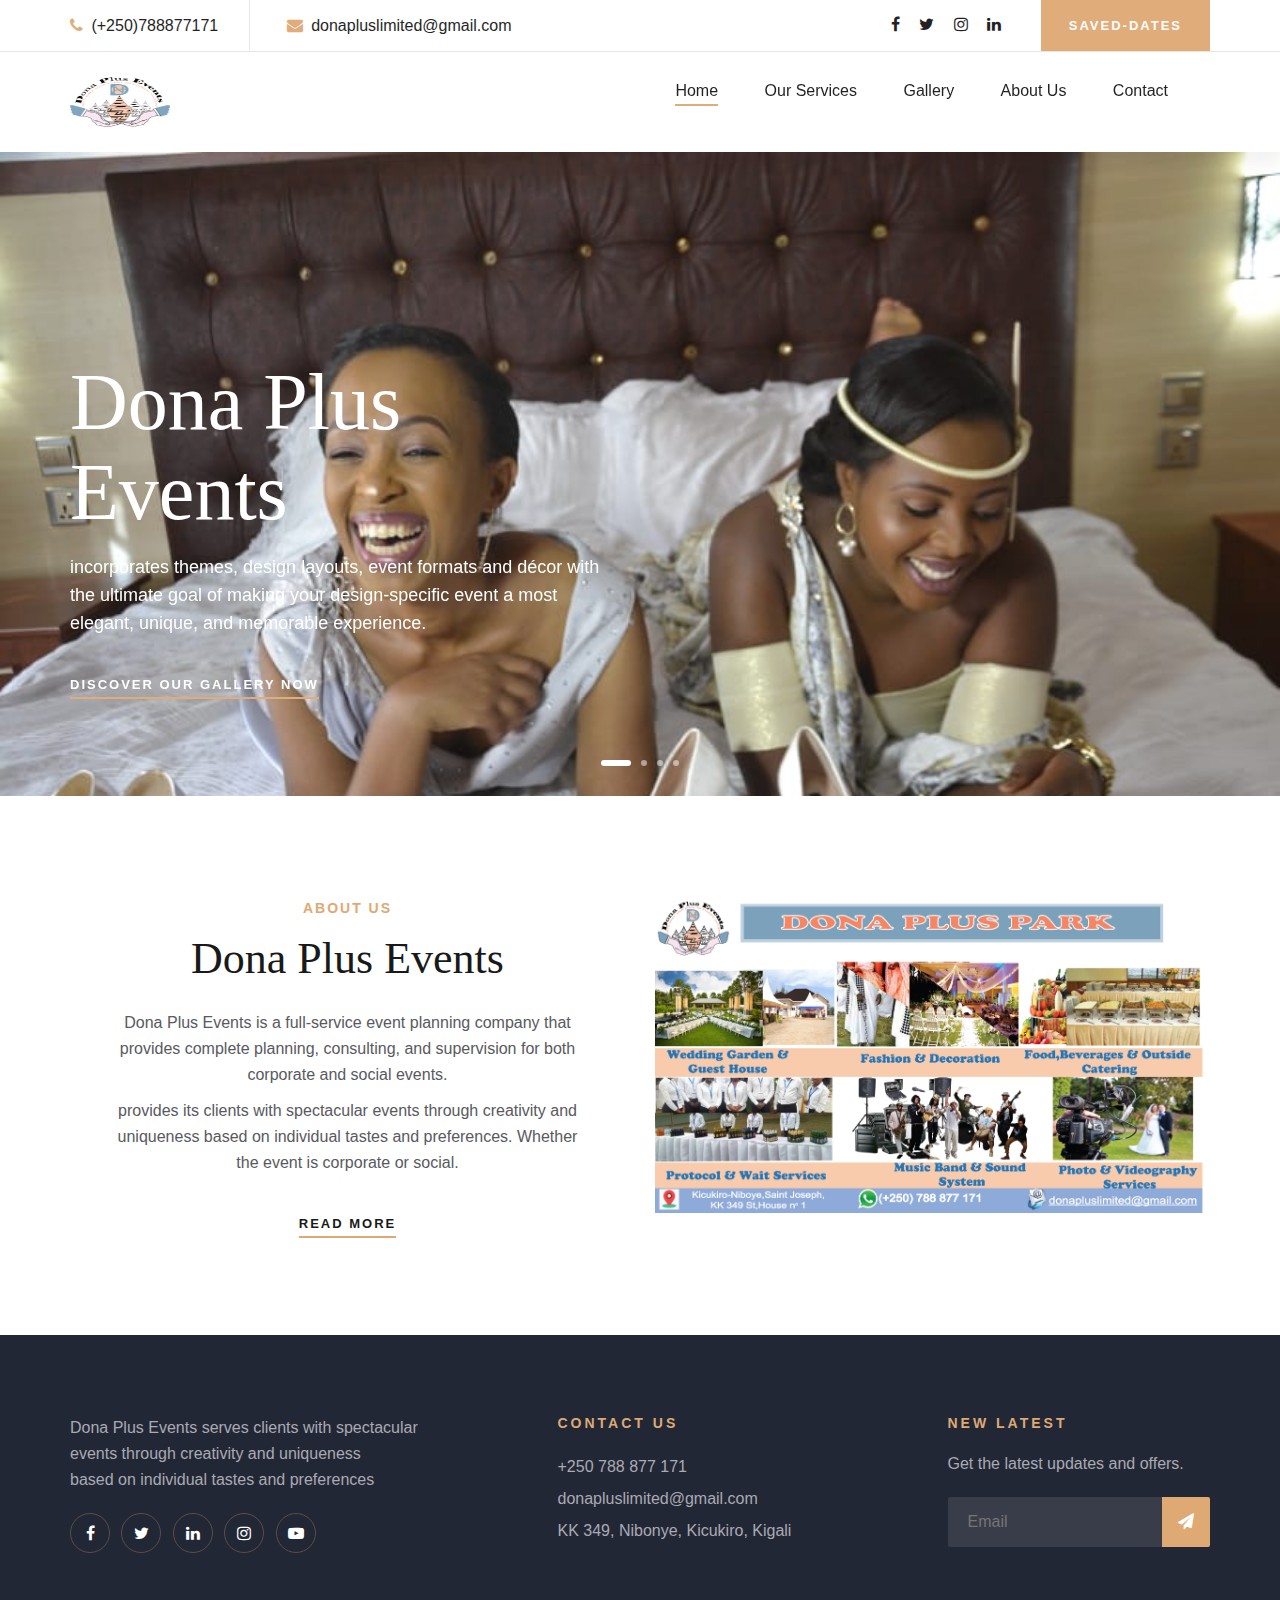
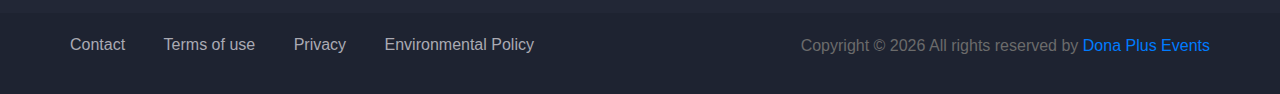
==== index.html @ e452aed8 "firstcommit" ====
<!DOCTYPE html>
<html lang="en">
<head>
    <meta charset="UTF-8">
    <meta name="viewport" content="width=device-width, initial-scale=1.0">
    <title>Dona Plus Events</title>
    <link rel="icon" type="image/ico" href="img/logo.png" />
        <!-- Css Styles -->
    <link rel="stylesheet" href="css/bootstrap.min.css" type="text/css">
    <link rel="stylesheet" href="css/font-awesome.min.css" type="text/css">
    <link rel="stylesheet" href="css/elegant-icons.css" type="text/css">
    <link rel="stylesheet" href="css/flaticon.css" type="text/css">
    <link rel="stylesheet" href="css/owl.carousel.min.css" type="text/css">
    <link rel="stylesheet" href="css/nice-select.css" type="text/css">
    <link rel="stylesheet" href="css/jquery-ui.min.css" type="text/css">
    <link rel="stylesheet" href="css/magnific-popup.css" type="text/css">
    <link rel="stylesheet" href="css/slicknav.min.css" type="text/css">
    <link rel="stylesheet" href="css/style.css" type="text/css">
</head>
<body>
    <!-- Page Preloder -->
    <div id="preloder">
        <div class="loader"></div>
    </div>

    <!-- Offcanvas Menu Section Begin -->
    <div class="offcanvas-menu-overlay"></div>
    <div class="canvas-open">
        <i class="icon_menu"></i>
    </div>
    <div class="offcanvas-menu-wrapper">
        <div class="canvas-close">
            <i class="icon_close"></i>
        </div>
        <div class="header-configure-area">
            <a href="#" class="bk-btn">Saved-Dates</a>
        </div>
        <nav class="mainmenu mobile-menu">
            <ul>
                <li class="active"><a href="./index.html">Home</a></li>
                <li>Our Services
                    <ul class="dropdown">
                        <li>
                            <a class="dropdown-item" href="fashion.html">Fashion</a>
                        </li>
                        <li>
                            <a class="dropdown-item" href="decoration.html">Decoration</a>
                        </li>
                        <li>
                            <a class="dropdown-item" href="catering.html">Catering</a>
                        </li>
                        <li>
                            <a class="dropdown-item" href="protocol.html">Protocol</a>
                        </li>
                        <li>
                            <a class="dropdown-item" href="sound.html">Sounds and Light</a>
                        </li>
                        <li>
                            <a class="dropdown-item" href="moderation.html">Moderation</a>
                        </li>
                        <li>
                            <a class="dropdown-item" href="photography.html">Photography</a>
                        </li>
                        <li>
                            <a class="dropdown-item" href="tourism.html">Hospitality</a>
                        </li>
                    </ul>
                </li>
                <li><a class="nav-link" href="gallery.html">Gallery</a></li>
                <li><a href="">About Us</a>
                    <ul class="dropdown">
                        <li>
                            <a class="dropdown-item" href="">Meet our Team</a>
                        </li>
                        <li>
                            <a class="dropdown-item" href="#about">Company profile</a>
                        </li>
                    </ul>
                </li>
                <li><a href="./contact.html">Contact</a></li>
            </ul>
        </nav>
        <div id="mobile-menu-wrap"></div>
        <div class="top-social">
            <a href="#"><i class="fa fa-facebook"></i></a>
            <a href="#"><i class="fa fa-twitter"></i>
            <a href="#"><i class="fa fa-instagram"></i></a>
            <a href="#"><i class="fa fa-linkedin"></i></a>
        </div>
        <ul class="top-widget">
            <li><i class="fa fa-phone"></i> (+250)788877171</li>
            <li><i class="fa fa-envelope"></i> donapluslimited@gmail.com</li>
        </ul>
    </div>
    <!-- Offcanvas Menu Section End -->

    <!-- Header Section Begin -->
    <header class="header-section header-normal">
        <div class="top-nav">
            <div class="container">
                <div class="row">
                    <div class="col-lg-6">
                        <ul class="tn-left">
                            <li><i class="fa fa-phone"></i> (+250)788877171</li>
                            <li><i class="fa fa-envelope"></i> donapluslimited@gmail.com</li>
                        </ul>
                    </div>
                    <div class="col-lg-6">
                        <div class="tn-right">
                            <div class="top-social">
                                <a href="#"><i class="fa fa-facebook"></i></a>
                                <a href="#"><i class="fa fa-twitter"></i></a>
                                <a href="#"><i class="fa fa-instagram"></i></a>
                                <a href="#"><i class="fa fa-linkedin"></i></a>
                            </div>
                            <a href="#" class="bk-btn">Saved-Dates</a>
                        </div>
                    </div>
                </div>
            </div>
        </div>
        <div class="menu-item">
            <div class="container">
                <div class="row">
                    <div class="col-lg-2">
                        <div class="logo">
                            <a href="">
                                <img src="img/logo.png" height="50px" width="100px" alt="">
                            </a>
                        </div>
                    </div>
                    <div class="col-lg-10">
                        <div class="nav-menu">
                            <nav class="mainmenu">
                                <ul>
                                    <li class="active"><a href="">Home</a></li>
                                    <li><a href="">Our Services</a>
                                        <ul class="dropdown">
                                            <li>
                                                <a class="dropdown-item" href="fashion.html">Fashion</a>
                                            </li>
                                            <li>
                                                <a class="dropdown-item" href="decoration.html">Decoration</a>
                                            </li>
                                            <li>
                                                <a class="dropdown-item" href="catering.html">Catering</a>
                                            </li>
                                            <li>
                                                <a class="dropdown-item" href="protocol.html">Protocol</a>
                                            </li>
                                            <li>
                                                <a class="dropdown-item" href="sound.html">Sounds and Light</a>
                                            </li>
                                            <li>
                                                <a class="dropdown-item" href="moderation.html">Moderation</a>
                                            </li>
                                            <li>
                                                <a class="dropdown-item" href="photography.html">Photography</a>
                                            </li>
                                            <li>
                                                <a class="dropdown-item" href="tourism.html">Hospitality</a>
                                            </li>
                                        </ul>
                                    </li>
                                    <li><a class="nav-link" href="gallery.html">Gallery</a></li>
                                    <li><a href="">About Us</a>
                                        <ul class="dropdown">
                                            <li>
                                                <a class="dropdown-item" href="">Meet our Team</a>
                                            </li>
                                            <li>
                                                <a class="dropdown-item" href="#about">Company profile</a>
                                            </li>
                                        </ul>
                                    </li>
                                    <li><a href="./contact.html">Contact</a></li>
                                </ul>
                            </nav>
                        </div>
                    </div>
                </div>
            </div>
        </div>
    </header>
    <!--EndHeader-->

    <!-- Section Begin -->
    <section class="hero-section">
        <div class="container">
            <div class="row">
                <div class="col-lg-6">
                    <div class="hero-text">
                        <h1>Dona Plus Events</h1>
                        <p>
                            incorporates themes, design layouts, event formats 
                            and décor with the ultimate goal of making your design-specific event a most elegant, 
                            unique, and memorable experience.
                        </p>
                        <a href="#" class="primary-btn">Discover Our Gallery Now</a>
                    </div>
                </div>
            </div>
        </div>
        <div class="hero-slider owl-carousel">
            <div class="hs-item set-bg" data-setbg="img/main/0.jpg"></div>
            <div class="hs-item set-bg" data-setbg="img/main/1.jpg"></div>
            <div class="hs-item set-bg" data-setbg="img/main/2.jpg"></div>
            <div class="hs-item set-bg" data-setbg="img/main/3.jpg"></div>
        </div>
    </section>

    <!-- About Us Section Begin -->
    <section class="aboutus-section spad" id="about">
        <div class="container">
            <div class="row">
                <div class="col-lg-6">
                    <div class="about-text">
                        <div class="section-title">
                            <span>About Us</span>
                            <h2>Dona Plus Events</h2>
                        </div>
                        <p class="f-para">Dona Plus Events is a full-service event planning company that provides complete planning, 
                            consulting, and supervision for both corporate and social events.</p>
                        <p class="s-para">provides its clients with spectacular events through creativity and uniqueness based on individual tastes and preferences. 
                            Whether the event is corporate or social.</p>
                        <a href="" class="primary-btn about-btn">Read More</a>
                    </div>
                </div>
                <div class="col-lg-6">
                    <div class="about-pic">
                        <div class="row">
                            <div class="col-sm-12">
                                <img src="img/about/6.jpg" alt="">
                            </div>
                        </div>
                    </div>
                </div>
            </div>
        </div>
    </section>
    <!-- About Us Section End -->




























<!-- Footer Section Begin -->
<footer class="footer-section">
    <div class="container">
        <div class="footer-text">
            <div class="row">
                <div class="col-lg-4">
                    <div class="ft-about">
                        <p>Dona Plus Events serves clients with spectacular events through creativity and uniqueness<br /> based on individual tastes and preferences</p>
                        <div class="fa-social">
                            <a href="#"><i class="fa fa-facebook"></i></a>
                            <a href="#"><i class="fa fa-twitter"></i></a>
                            <a href="#"><i class="fa fa-linkedin"></i></a>
                            <a href="#"><i class="fa fa-instagram"></i></a>
                            <a href="#"><i class="fa fa-youtube-play"></i></a>
                        </div>
                    </div>
                </div>
                <div class="col-lg-3 offset-lg-1">
                    <div class="ft-contact">
                        <h6>Contact Us</h6>
                        <ul>
                            <li>+250 788 877 171</li>
                            <li>donapluslimited@gmail.com</li>
                            <li>KK 349, Nibonye, Kicukiro, Kigali</li>
                        </ul>
                    </div>
                </div>
                <div class="col-lg-3 offset-lg-1">
                    <div class="ft-newslatter">
                        <h6>New latest</h6>
                        <p>Get the latest updates and offers.</p>
                        <form action="#" class="fn-form">
                            <input type="text" placeholder="Email">
                            <button type="submit"><i class="fa fa-send"></i></button>
                        </form>
                    </div>
                </div>
            </div>
        </div>
    </div>
    <div class="copyright-option">
        <div class="container">
            <div class="row">
                <div class="col-lg-7">
                    <ul>
                        <li><a href="#">Contact</a></li>
                        <li><a href="#">Terms of use</a></li>
                        <li><a href="#">Privacy</a></li>
                        <li><a href="#">Environmental Policy</a></li>
                    </ul>
                </div>
                <div class="col-lg-5">
                    <div class="co-text">
                        <p>
                            Copyright &copy;
                            <script>
                            document.write(new Date().getFullYear());
                            </script>
                            All rights reserved by <a href="" target="_blank">Dona Plus Events</a>
                        </p>
                    </div>
                </div>
            </div>
        </div>
    </div>
</footer>
<!-- Footer Section End -->



<script src="js/jquery-3.3.1.min.js"></script>
<script src="js/bootstrap.min.js"></script>
<script src="js/jquery.magnific-popup.min.js"></script>
<script src="js/jquery.nice-select.min.js"></script>
<script src="js/jquery-ui.min.js"></script>
<script src="js/jquery.slicknav.js"></script>
<script src="js/owl.carousel.min.js"></script>
<script src="js/main.js"></script>
</body>
</html>
---- css/elegant-icons.css ----
@font-face {
	font-family: 'ElegantIcons';
	src:url('../fonts/ElegantIcons.eot');
	src:url('../fonts/ElegantIcons.eot?#iefix') format('embedded-opentype'),
		url('../fonts/ElegantIcons.woff') format('woff'),
		url('../fonts/ElegantIcons.ttf') format('truetype'),
		url('../fonts/ElegantIcons.svg#ElegantIcons') format('svg');
	font-weight: normal;
	font-style: normal;
}

/* Use the following CSS code if you want to use data attributes for inserting your icons */
[data-icon]:before {
	font-family: 'ElegantIcons';
	content: attr(data-icon);
	speak: none;
	font-weight: normal;
	font-variant: normal;
	text-transform: none;
	line-height: 1;
	-webkit-font-smoothing: antialiased;
	-moz-osx-font-smoothing: grayscale;
}

/* Use the following CSS code if you want to have a class per icon */
/*
Instead of a list of all class selectors,
you can use the generic selector below, but it's slower:
[class*="your-class-prefix"] {
*/
.arrow_up, .arrow_down, .arrow_left, .arrow_right, .arrow_left-up, .arrow_right-up, .arrow_right-down, .arrow_left-down, .arrow-up-down, .arrow_up-down_alt, .arrow_left-right_alt, .arrow_left-right, .arrow_expand_alt2, .arrow_expand_alt, .arrow_condense, .arrow_expand, .arrow_move, .arrow_carrot-up, .arrow_carrot-down, .arrow_carrot-left, .arrow_carrot-right, .arrow_carrot-2up, .arrow_carrot-2down, .arrow_carrot-2left, .arrow_carrot-2right, .arrow_carrot-up_alt2, .arrow_carrot-down_alt2, .arrow_carrot-left_alt2, .arrow_carrot-right_alt2, .arrow_carrot-2up_alt2, .arrow_carrot-2down_alt2, .arrow_carrot-2left_alt2, .arrow_carrot-2right_alt2, .arrow_triangle-up, .arrow_triangle-down, .arrow_triangle-left, .arrow_triangle-right, .arrow_triangle-up_alt2, .arrow_triangle-down_alt2, .arrow_triangle-left_alt2, .arrow_triangle-right_alt2, .arrow_back, .icon_minus-06, .icon_plus, .icon_close, .icon_check, .icon_minus_alt2, .icon_plus_alt2, .icon_close_alt2, .icon_check_alt2, .icon_zoom-out_alt, .icon_zoom-in_alt, .icon_search, .icon_box-empty, .icon_box-selected, .icon_minus-box, .icon_plus-box, .icon_box-checked, .icon_circle-empty, .icon_circle-slelected, .icon_stop_alt2, .icon_stop, .icon_pause_alt2, .icon_pause, .icon_menu, .icon_menu-square_alt2, .icon_menu-circle_alt2, .icon_ul, .icon_ol, .icon_adjust-horiz, .icon_adjust-vert, .icon_document_alt, .icon_documents_alt, .icon_pencil, .icon_pencil-edit_alt, .icon_pencil-edit, .icon_folder-alt, .icon_folder-open_alt, .icon_folder-add_alt, .icon_info_alt, .icon_error-oct_alt, .icon_error-circle_alt, .icon_error-triangle_alt, .icon_question_alt2, .icon_question, .icon_comment_alt, .icon_chat_alt, .icon_vol-mute_alt, .icon_volume-low_alt, .icon_volume-high_alt, .icon_quotations, .icon_quotations_alt2, .icon_clock_alt, .icon_lock_alt, .icon_lock-open_alt, .icon_key_alt, .icon_cloud_alt, .icon_cloud-upload_alt, .icon_cloud-download_alt, .icon_image, .icon_images, .icon_lightbulb_alt, .icon_gift_alt, .icon_house_alt, .icon_genius, .icon_mobile, .icon_tablet, .icon_laptop, .icon_desktop, .icon_camera_alt, .icon_mail_alt, .icon_cone_alt, .icon_ribbon_alt, .icon_bag_alt, .icon_creditcard, .icon_cart_alt, .icon_paperclip, .icon_tag_alt, .icon_tags_alt, .icon_trash_alt, .icon_cursor_alt, .icon_mic_alt, .icon_compass_alt, .icon_pin_alt, .icon_pushpin_alt, .icon_map_alt, .icon_drawer_alt, .icon_toolbox_alt, .icon_book_alt, .icon_calendar, .icon_film, .icon_table, .icon_contacts_alt, .icon_headphones, .icon_lifesaver, .icon_piechart, .icon_refresh, .icon_link_alt, .icon_link, .icon_loading, .icon_blocked, .icon_archive_alt, .icon_heart_alt, .icon_star_alt, .icon_star-half_alt, .icon_star, .icon_star-half, .icon_tools, .icon_tool, .icon_cog, .icon_cogs, .arrow_up_alt, .arrow_down_alt, .arrow_left_alt, .arrow_right_alt, .arrow_left-up_alt, .arrow_right-up_alt, .arrow_right-down_alt, .arrow_left-down_alt, .arrow_condense_alt, .arrow_expand_alt3, .arrow_carrot_up_alt, .arrow_carrot-down_alt, .arrow_carrot-left_alt, .arrow_carrot-right_alt, .arrow_carrot-2up_alt, .arrow_carrot-2dwnn_alt, .arrow_carrot-2left_alt, .arrow_carrot-2right_alt, .arrow_triangle-up_alt, .arrow_triangle-down_alt, .arrow_triangle-left_alt, .arrow_triangle-right_alt, .icon_minus_alt, .icon_plus_alt, .icon_close_alt, .icon_check_alt, .icon_zoom-out, .icon_zoom-in, .icon_stop_alt, .icon_menu-square_alt, .icon_menu-circle_alt, .icon_document, .icon_documents, .icon_pencil_alt, .icon_folder, .icon_folder-open, .icon_folder-add, .icon_folder_upload, .icon_folder_download, .icon_info, .icon_error-circle, .icon_error-oct, .icon_error-triangle, .icon_question_alt, .icon_comment, .icon_chat, .icon_vol-mute, .icon_volume-low, .icon_volume-high, .icon_quotations_alt, .icon_clock, .icon_lock, .icon_lock-open, .icon_key, .icon_cloud, .icon_cloud-upload, .icon_cloud-download, .icon_lightbulb, .icon_gift, .icon_house, .icon_camera, .icon_mail, .icon_cone, .icon_ribbon, .icon_bag, .icon_cart, .icon_tag, .icon_tags, .icon_trash, .icon_cursor, .icon_mic, .icon_compass, .icon_pin, .icon_pushpin, .icon_map, .icon_drawer, .icon_toolbox, .icon_book, .icon_contacts, .icon_archive, .icon_heart, .icon_profile, .icon_group, .icon_grid-2x2, .icon_grid-3x3, .icon_music, .icon_pause_alt, .icon_phone, .icon_upload, .icon_download, .social_facebook, .social_twitter, .social_pinterest, .social_googleplus, .social_tumblr, .social_tumbleupon, .social_wordpress, .social_instagram, .social_dribbble, .social_vimeo, .social_linkedin, .social_rss, .social_deviantart, .social_share, .social_myspace, .social_skype, .social_youtube, .social_picassa, .social_googledrive, .social_flickr, .social_blogger, .social_spotify, .social_delicious, .social_facebook_circle, .social_twitter_circle, .social_pinterest_circle, .social_googleplus_circle, .social_tumblr_circle, .social_stumbleupon_circle, .social_wordpress_circle, .social_instagram_circle, .social_dribbble_circle, .social_vimeo_circle, .social_linkedin_circle, .social_rss_circle, .social_deviantart_circle, .social_share_circle, .social_myspace_circle, .social_skype_circle, .social_youtube_circle, .social_picassa_circle, .social_googledrive_alt2, .social_flickr_circle, .social_blogger_circle, .social_spotify_circle, .social_delicious_circle, .social_facebook_square, .social_twitter_square, .social_pinterest_square, .social_googleplus_square, .social_tumblr_square, .social_stumbleupon_square, .social_wordpress_square, .social_instagram_square, .social_dribbble_square, .social_vimeo_square, .social_linkedin_square, .social_rss_square, .social_deviantart_square, .social_share_square, .social_myspace_square, .social_skype_square, .social_youtube_square, .social_picassa_square, .social_googledrive_square, .social_flickr_square, .social_blogger_square, .social_spotify_square, .social_delicious_square, .icon_printer, .icon_calulator, .icon_building, .icon_floppy, .icon_drive, .icon_search-2, .icon_id, .icon_id-2, .icon_puzzle, .icon_like, .icon_dislike, .icon_mug, .icon_currency, .icon_wallet, .icon_pens, .icon_easel, .icon_flowchart, .icon_datareport, .icon_briefcase, .icon_shield, .icon_percent, .icon_globe, .icon_globe-2, .icon_target, .icon_hourglass, .icon_balance, .icon_rook, .icon_printer-alt, .icon_calculator_alt, .icon_building_alt, .icon_floppy_alt, .icon_drive_alt, .icon_search_alt, .icon_id_alt, .icon_id-2_alt, .icon_puzzle_alt, .icon_like_alt, .icon_dislike_alt, .icon_mug_alt, .icon_currency_alt, .icon_wallet_alt, .icon_pens_alt, .icon_easel_alt, .icon_flowchart_alt, .icon_datareport_alt, .icon_briefcase_alt, .icon_shield_alt, .icon_percent_alt, .icon_globe_alt, .icon_clipboard {
	font-family: 'ElegantIcons';
	speak: none;
	font-style: normal;
	font-weight: normal;
	font-variant: normal;
	text-transform: none;
	line-height: 1;
	-webkit-font-smoothing: antialiased;
}
.arrow_up:before {
	content: "\21";
}
.arrow_down:before {
	content: "\22";
}
.arrow_left:before {
	content: "\23";
}
.arrow_right:before {
	content: "\24";
}
.arrow_left-up:before {
	content: "\25";
}
.arrow_right-up:before {
	content: "\26";
}
.arrow_right-down:before {
	content: "\27";
}
.arrow_left-down:before {
	content: "\28";
}
.arrow-up-down:before {
	content: "\29";
}
.arrow_up-down_alt:before {
	content: "\2a";
}
.arrow_left-right_alt:before {
	content: "\2b";
}
.arrow_left-right:before {
	content: "\2c";
}
.arrow_expand_alt2:before {
	content: "\2d";
}
.arrow_expand_alt:before {
	content: "\2e";
}
.arrow_condense:before {
	content: "\2f";
}
.arrow_expand:before {
	content: "\30";
}
.arrow_move:before {
	content: "\31";
}
.arrow_carrot-up:before {
	content: "\32";
}
.arrow_carrot-down:before {
	content: "\33";
}
.arrow_carrot-left:before {
	content: "\34";
}
.arrow_carrot-right:before {
	content: "\35";
}
.arrow_carrot-2up:before {
	content: "\36";
}
.arrow_carrot-2down:before {
	content: "\37";
}
.arrow_carrot-2left:before {
	content: "\38";
}
.arrow_carrot-2right:before {
	content: "\39";
}
.arrow_carrot-up_alt2:before {
	content: "\3a";
}
.arrow_carrot-down_alt2:before {
	content: "\3b";
}
.arrow_carrot-left_alt2:before {
	content: "\3c";
}
.arrow_carrot-right_alt2:before {
	content: "\3d";
}
.arrow_carrot-2up_alt2:before {
	content: "\3e";
}
.arrow_carrot-2down_alt2:before {
	content: "\3f";
}
.arrow_carrot-2left_alt2:before {
	content: "\40";
}
.arrow_carrot-2right_alt2:before {
	content: "\41";
}
.arrow_triangle-up:before {
	content: "\42";
}
.arrow_triangle-down:before {
	content: "\43";
}
.arrow_triangle-left:before {
	content: "\44";
}
.arrow_triangle-right:before {
	content: "\45";
}
.arrow_triangle-up_alt2:before {
	content: "\46";
}
.arrow_triangle-down_alt2:before {
	content: "\47";
}
.arrow_triangle-left_alt2:before {
	content: "\48";
}
.arrow_triangle-right_alt2:before {
	content: "\49";
}
.arrow_back:before {
	content: "\4a";
}
.icon_minus-06:before {
	content: "\4b";
}
.icon_plus:before {
	content: "\4c";
}
.icon_close:before {
	content: "\4d";
}
.icon_check:before {
	content: "\4e";
}
.icon_minus_alt2:before {
	content: "\4f";
}
.icon_plus_alt2:before {
	content: "\50";
}
.icon_close_alt2:before {
	content: "\51";
}
.icon_check_alt2:before {
	content: "\52";
}
.icon_zoom-out_alt:before {
	content: "\53";
}
.icon_zoom-in_alt:before {
	content: "\54";
}
.icon_search:before {
	content: "\55";
}
.icon_box-empty:before {
	content: "\56";
}
.icon_box-selected:before {
	content: "\57";
}
.icon_minus-box:before {
	content: "\58";
}
.icon_plus-box:before {
	content: "\59";
}
.icon_box-checked:before {
	content: "\5a";
}
.icon_circle-empty:before {
	content: "\5b";
}
.icon_circle-slelected:before {
	content: "\5c";
}
.icon_stop_alt2:before {
	content: "\5d";
}
.icon_stop:before {
	content: "\5e";
}
.icon_pause_alt2:before {
	content: "\5f";
}
.icon_pause:before {
	content: "\60";
}
.icon_menu:before {
	content: "\61";
}
.icon_menu-square_alt2:before {
	content: "\62";
}
.icon_menu-circle_alt2:before {
	content: "\63";
}
.icon_ul:before {
	content: "\64";
}
.icon_ol:before {
	content: "\65";
}
.icon_adjust-horiz:before {
	content: "\66";
}
.icon_adjust-vert:before {
	content: "\67";
}
.icon_document_alt:before {
	content: "\68";
}
.icon_documents_alt:before {
	content: "\69";
}
.icon_pencil:before {
	content: "\6a";
}
.icon_pencil-edit_alt:before {
	content: "\6b";
}
.icon_pencil-edit:before {
	content: "\6c";
}
.icon_folder-alt:before {
	content: "\6d";
}
.icon_folder-open_alt:before {
	content: "\6e";
}
.icon_folder-add_alt:before {
	content: "\6f";
}
.icon_info_alt:before {
	content: "\70";
}
.icon_error-oct_alt:before {
	content: "\71";
}
.icon_error-circle_alt:before {
	content: "\72";
}
.icon_error-triangle_alt:before {
	content: "\73";
}
.icon_question_alt2:before {
	content: "\74";
}
.icon_question:before {
	content: "\75";
}
.icon_comment_alt:before {
	content: "\76";
}
.icon_chat_alt:before {
	content: "\77";
}
.icon_vol-mute_alt:before {
	content: "\78";
}
.icon_volume-low_alt:before {
	content: "\79";
}
.icon_volume-high_alt:before {
	content: "\7a";
}
.icon_quotations:before {
	content: "\7b";
}
.icon_quotations_alt2:before {
	content: "\7c";
}
.icon_clock_alt:before {
	content: "\7d";
}
.icon_lock_alt:before {
	content: "\7e";
}
.icon_lock-open_alt:before {
	content: "\e000";
}
.icon_key_alt:before {
	content: "\e001";
}
.icon_cloud_alt:before {
	content: "\e002";
}
.icon_cloud-upload_alt:before {
	content: "\e003";
}
.icon_cloud-download_alt:before {
	content: "\e004";
}
.icon_image:before {
	content: "\e005";
}
.icon_images:before {
	content: "\e006";
}
.icon_lightbulb_alt:before {
	content: "\e007";
}
.icon_gift_alt:before {
	content: "\e008";
}
.icon_house_alt:before {
	content: "\e009";
}
.icon_genius:before {
	content: "\e00a";
}
.icon_mobile:before {
	content: "\e00b";
}
.icon_tablet:before {
	content: "\e00c";
}
.icon_laptop:before {
	content: "\e00d";
}
.icon_desktop:before {
	content: "\e00e";
}
.icon_camera_alt:before {
	content: "\e00f";
}
.icon_mail_alt:before {
	content: "\e010";
}
.icon_cone_alt:before {
	content: "\e011";
}
.icon_ribbon_alt:before {
	content: "\e012";
}
.icon_bag_alt:before {
	content: "\e013";
}
.icon_creditcard:before {
	content: "\e014";
}
.icon_cart_alt:before {
	content: "\e015";
}
.icon_paperclip:before {
	content: "\e016";
}
.icon_tag_alt:before {
	content: "\e017";
}
.icon_tags_alt:before {
	content: "\e018";
}
.icon_trash_alt:before {
	content: "\e019";
}
.icon_cursor_alt:before {
	content: "\e01a";
}
.icon_mic_alt:before {
	content: "\e01b";
}
.icon_compass_alt:before {
	content: "\e01c";
}
.icon_pin_alt:before {
	content: "\e01d";
}
.icon_pushpin_alt:before {
	content: "\e01e";
}
.icon_map_alt:before {
	content: "\e01f";
}
.icon_drawer_alt:before {
	content: "\e020";
}
.icon_toolbox_alt:before {
	content: "\e021";
}
.icon_book_alt:before {
	content: "\e022";
}
.icon_calendar:before {
	content: "\e023";
}
.icon_film:before {
	content: "\e024";
}
.icon_table:before {
	content: "\e025";
}
.icon_contacts_alt:before {
	content: "\e026";
}
.icon_headphones:before {
	content: "\e027";
}
.icon_lifesaver:before {
	content: "\e028";
}
.icon_piechart:before {
	content: "\e029";
}
.icon_refresh:before {
	content: "\e02a";
}
.icon_link_alt:before {
	content: "\e02b";
}
.icon_link:before {
	content: "\e02c";
}
.icon_loading:before {
	content: "\e02d";
}
.icon_blocked:before {
	content: "\e02e";
}
.icon_archive_alt:before {
	content: "\e02f";
}
.icon_heart_alt:before {
	content: "\e030";
}
.icon_star_alt:before {
	content: "\e031";
}
.icon_star-half_alt:before {
	content: "\e032";
}
.icon_star:before {
	content: "\e033";
}
.icon_star-half:before {
	content: "\e034";
}
.icon_tools:before {
	content: "\e035";
}
.icon_tool:before {
	content: "\e036";
}
.icon_cog:before {
	content: "\e037";
}
.icon_cogs:before {
	content: "\e038";
}
.arrow_up_alt:before {
	content: "\e039";
}
.arrow_down_alt:before {
	content: "\e03a";
}
.arrow_left_alt:before {
	content: "\e03b";
}
.arrow_right_alt:before {
	content: "\e03c";
}
.arrow_left-up_alt:before {
	content: "\e03d";
}
.arrow_right-up_alt:before {
	content: "\e03e";
}
.arrow_right-down_alt:before {
	content: "\e03f";
}
.arrow_left-down_alt:before {
	content: "\e040";
}
.arrow_condense_alt:before {
	content: "\e041";
}
.arrow_expand_alt3:before {
	content: "\e042";
}
.arrow_carrot_up_alt:before {
	content: "\e043";
}
.arrow_carrot-down_alt:before {
	content: "\e044";
}
.arrow_carrot-left_alt:before {
	content: "\e045";
}
.arrow_carrot-right_alt:before {
	content: "\e046";
}
.arrow_carrot-2up_alt:before {
	content: "\e047";
}
.arrow_carrot-2dwnn_alt:before {
	content: "\e048";
}
.arrow_carrot-2left_alt:before {
	content: "\e049";
}
.arrow_carrot-2right_alt:before {
	content: "\e04a";
}
.arrow_triangle-up_alt:before {
	content: "\e04b";
}
.arrow_triangle-down_alt:before {
	content: "\e04c";
}
.arrow_triangle-left_alt:before {
	content: "\e04d";
}
.arrow_triangle-right_alt:before {
	content: "\e04e";
}
.icon_minus_alt:before {
	content: "\e04f";
}
.icon_plus_alt:before {
	content: "\e050";
}
.icon_close_alt:before {
	content: "\e051";
}
.icon_check_alt:before {
	content: "\e052";
}
.icon_zoom-out:before {
	content: "\e053";
}
.icon_zoom-in:before {
	content: "\e054";
}
.icon_stop_alt:before {
	content: "\e055";
}
.icon_menu-square_alt:before {
	content: "\e056";
}
.icon_menu-circle_alt:before {
	content: "\e057";
}
.icon_document:before {
	content: "\e058";
}
.icon_documents:before {
	content: "\e059";
}
.icon_pencil_alt:before {
	content: "\e05a";
}
.icon_folder:before {
	content: "\e05b";
}
.icon_folder-open:before {
	content: "\e05c";
}
.icon_folder-add:before {
	content: "\e05d";
}
.icon_folder_upload:before {
	content: "\e05e";
}
.icon_folder_download:before {
	content: "\e05f";
}
.icon_info:before {
	content: "\e060";
}
.icon_error-circle:before {
	content: "\e061";
}
.icon_error-oct:before {
	content: "\e062";
}
.icon_error-triangle:before {
	content: "\e063";
}
.icon_question_alt:before {
	content: "\e064";
}
.icon_comment:before {
	content: "\e065";
}
.icon_chat:before {
	content: "\e066";
}
.icon_vol-mute:before {
	content: "\e067";
}
.icon_volume-low:before {
	content: "\e068";
}
.icon_volume-high:before {
	content: "\e069";
}
.icon_quotations_alt:before {
	content: "\e06a";
}
.icon_clock:before {
	content: "\e06b";
}
.icon_lock:before {
	content: "\e06c";
}
.icon_lock-open:before {
	content: "\e06d";
}
.icon_key:before {
	content: "\e06e";
}
.icon_cloud:before {
	content: "\e06f";
}
.icon_cloud-upload:before {
	content: "\e070";
}
.icon_cloud-download:before {
	content: "\e071";
}
.icon_lightbulb:before {
	content: "\e072";
}
.icon_gift:before {
	content: "\e073";
}
.icon_house:before {
	content: "\e074";
}
.icon_camera:before {
	content: "\e075";
}
.icon_mail:before {
	content: "\e076";
}
.icon_cone:before {
	content: "\e077";
}
.icon_ribbon:before {
	content: "\e078";
}
.icon_bag:before {
	content: "\e079";
}
.icon_cart:before {
	content: "\e07a";
}
.icon_tag:before {
	content: "\e07b";
}
.icon_tags:before {
	content: "\e07c";
}
.icon_trash:before {
	content: "\e07d";
}
.icon_cursor:before {
	content: "\e07e";
}
.icon_mic:before {
	content: "\e07f";
}
.icon_compass:before {
	content: "\e080";
}
.icon_pin:before {
	content: "\e081";
}
.icon_pushpin:before {
	content: "\e082";
}
.icon_map:before {
	content: "\e083";
}
.icon_drawer:before {
	content: "\e084";
}
.icon_toolbox:before {
	content: "\e085";
}
.icon_book:before {
	content: "\e086";
}
.icon_contacts:before {
	content: "\e087";
}
.icon_archive:before {
	content: "\e088";
}
.icon_heart:before {
	content: "\e089";
}
.icon_profile:before {
	content: "\e08a";
}
.icon_group:before {
	content: "\e08b";
}
.icon_grid-2x2:before {
	content: "\e08c";
}
.icon_grid-3x3:before {
	content: "\e08d";
}
.icon_music:before {
	content: "\e08e";
}
.icon_pause_alt:before {
	content: "\e08f";
}
.icon_phone:before {
	content: "\e090";
}
.icon_upload:before {
	content: "\e091";
}
.icon_download:before {
	content: "\e092";
}
.social_facebook:before {
	content: "\e093";
}
.social_twitter:before {
	content: "\e094";
}
.social_pinterest:before {
	content: "\e095";
}
.social_googleplus:before {
	content: "\e096";
}
.social_tumblr:before {
	content: "\e097";
}
.social_tumbleupon:before {
	content: "\e098";
}
.social_wordpress:before {
	content: "\e099";
}
.social_instagram:before {
	content: "\e09a";
}
.social_dribbble:before {
	content: "\e09b";
}
.social_vimeo:before {
	content: "\e09c";
}
.social_linkedin:before {
	content: "\e09d";
}
.social_rss:before {
	content: "\e09e";
}
.social_deviantart:before {
	content: "\e09f";
}
.social_share:before {
	content: "\e0a0";
}
.social_myspace:before {
	content: "\e0a1";
}
.social_skype:before {
	content: "\e0a2";
}
.social_youtube:before {
	content: "\e0a3";
}
.social_picassa:before {
	content: "\e0a4";
}
.social_googledrive:before {
	content: "\e0a5";
}
.social_flickr:before {
	content: "\e0a6";
}
.social_blogger:before {
	content: "\e0a7";
}
.social_spotify:before {
	content: "\e0a8";
}
.social_delicious:before {
	content: "\e0a9";
}
.social_facebook_circle:before {
	content: "\e0aa";
}
.social_twitter_circle:before {
	content: "\e0ab";
}
.social_pinterest_circle:before {
	content: "\e0ac";
}
.social_googleplus_circle:before {
	content: "\e0ad";
}
.social_tumblr_circle:before {
	content: "\e0ae";
}
.social_stumbleupon_circle:before {
	content: "\e0af";
}
.social_wordpress_circle:before {
	content: "\e0b0";
}
.social_instagram_circle:before {
	content: "\e0b1";
}
.social_dribbble_circle:before {
	content: "\e0b2";
}
.social_vimeo_circle:before {
	content: "\e0b3";
}
.social_linkedin_circle:before {
	content: "\e0b4";
}
.social_rss_circle:before {
	content: "\e0b5";
}
.social_deviantart_circle:before {
	content: "\e0b6";
}
.social_share_circle:before {
	content: "\e0b7";
}
.social_myspace_circle:before {
	content: "\e0b8";
}
.social_skype_circle:before {
	content: "\e0b9";
}
.social_youtube_circle:before {
	content: "\e0ba";
}
.social_picassa_circle:before {
	content: "\e0bb";
}
.social_googledrive_alt2:before {
	content: "\e0bc";
}
.social_flickr_circle:before {
	content: "\e0bd";
}
.social_blogger_circle:before {
	content: "\e0be";
}
.social_spotify_circle:before {
	content: "\e0bf";
}
.social_delicious_circle:before {
	content: "\e0c0";
}
.social_facebook_square:before {
	content: "\e0c1";
}
.social_twitter_square:before {
	content: "\e0c2";
}
.social_pinterest_square:before {
	content: "\e0c3";
}
.social_googleplus_square:before {
	content: "\e0c4";
}
.social_tumblr_square:before {
	content: "\e0c5";
}
.social_stumbleupon_square:before {
	content: "\e0c6";
}
.social_wordpress_square:before {
	content: "\e0c7";
}
.social_instagram_square:before {
	content: "\e0c8";
}
.social_dribbble_square:before {
	content: "\e0c9";
}
.social_vimeo_square:before {
	content: "\e0ca";
}
.social_linkedin_square:before {
	content: "\e0cb";
}
.social_rss_square:before {
	content: "\e0cc";
}
.social_deviantart_square:before {
	content: "\e0cd";
}
.social_share_square:before {
	content: "\e0ce";
}
.social_myspace_square:before {
	content: "\e0cf";
}
.social_skype_square:before {
	content: "\e0d0";
}
.social_youtube_square:before {
	content: "\e0d1";
}
.social_picassa_square:before {
	content: "\e0d2";
}
.social_googledrive_square:before {
	content: "\e0d3";
}
.social_flickr_square:before {
	content: "\e0d4";
}
.social_blogger_square:before {
	content: "\e0d5";
}
.social_spotify_square:before {
	content: "\e0d6";
}
.social_delicious_square:before {
	content: "\e0d7";
}
.icon_printer:before {
	content: "\e103";
}
.icon_calulator:before {
	content: "\e0ee";
}
.icon_building:before {
	content: "\e0ef";
}
.icon_floppy:before {
	content: "\e0e8";
}
.icon_drive:before {
	content: "\e0ea";
}
.icon_search-2:before {
	content: "\e101";
}
.icon_id:before {
	content: "\e107";
}
.icon_id-2:before {
	content: "\e108";
}
.icon_puzzle:before {
	content: "\e102";
}
.icon_like:before {
	content: "\e106";
}
.icon_dislike:before {
	content: "\e0eb";
}
.icon_mug:before {
	content: "\e105";
}
.icon_currency:before {
	content: "\e0ed";
}
.icon_wallet:before {
	content: "\e100";
}
.icon_pens:before {
	content: "\e104";
}
.icon_easel:before {
	content: "\e0e9";
}
.icon_flowchart:before {
	content: "\e109";
}
.icon_datareport:before {
	content: "\e0ec";
}
.icon_briefcase:before {
	content: "\e0fe";
}
.icon_shield:before {
	content: "\e0f6";
}
.icon_percent:before {
	content: "\e0fb";
}
.icon_globe:before {
	content: "\e0e2";
}
.icon_globe-2:before {
	content: "\e0e3";
}
.icon_target:before {
	content: "\e0f5";
}
.icon_hourglass:before {
	content: "\e0e1";
}
.icon_balance:before {
	content: "\e0ff";
}
.icon_rook:before {
	content: "\e0f8";
}
.icon_printer-alt:before {
	content: "\e0fa";
}
.icon_calculator_alt:before {
	content: "\e0e7";
}
.icon_building_alt:before {
	content: "\e0fd";
}
.icon_floppy_alt:before {
	content: "\e0e4";
}
.icon_drive_alt:before {
	content: "\e0e5";
}
.icon_search_alt:before {
	content: "\e0f7";
}
.icon_id_alt:before {
	content: "\e0e0";
}
.icon_id-2_alt:before {
	content: "\e0fc";
}
.icon_puzzle_alt:before {
	content: "\e0f9";
}
.icon_like_alt:before {
	content: "\e0dd";
}
.icon_dislike_alt:before {
	content: "\e0f1";
}
.icon_mug_alt:before {
	content: "\e0dc";
}
.icon_currency_alt:before {
	content: "\e0f3";
}
.icon_wallet_alt:before {
	content: "\e0d8";
}
.icon_pens_alt:before {
	content: "\e0db";
}
.icon_easel_alt:before {
	content: "\e0f0";
}
.icon_flowchart_alt:before {
	content: "\e0df";
}
.icon_datareport_alt:before {
	content: "\e0f2";
}
.icon_briefcase_alt:before {
	content: "\e0f4";
}
.icon_shield_alt:before {
	content: "\e0d9";
}
.icon_percent_alt:before {
	content: "\e0da";
}
.icon_globe_alt:before {
	content: "\e0de";
}
.icon_clipboard:before {
	content: "\e0e6";
}


	.glyph {
		float: left;
		text-align: center;
		padding: .75em;
		margin: .4em 1.5em .75em 0;
		width: 6em;
text-shadow: none;
	}
        .glyph_big {
        font-size: 128px;
        color: #59c5dc;
        float: left;
        margin-right: 20px;
        }

        .glyph div { padding-bottom: 10px;}

	.glyph input {
		font-family: consolas, monospace;
		font-size: 12px;
		width: 100%;
		text-align: center;
		border: 0;
		box-shadow: 0 0 0 1px #ccc;
		padding: .2em;
                -moz-border-radius: 5px;
                -webkit-border-radius: 5px;
	}
	.centered {
		margin-left: auto;
		margin-right: auto;
	}
	.glyph .fs1 {
		font-size: 2em;
	}
---- css/flaticon.css ----
/*
  	Flaticon icon font: Flaticon
  	Creation date: 25/01/2019 11:32
  	*/

@font-face {
  font-family: "Flaticon";
  src: url("../fonts/Flaticon.eot");
  src: url("../fonts/Flaticon.eot?#iefix") format("embedded-opentype"),
       url("../fonts/Flaticon.woff") format("woff"),
       url("../fonts/Flaticon.ttf") format("truetype"),
       url("../fonts/Flaticon.svg#Flaticon") format("svg");
  font-weight: normal;
  font-style: normal;
}

@media screen and (-webkit-min-device-pixel-ratio:0) {
  @font-face {
    font-family: "Flaticon";
    src: url("../fonts/Flaticon.svg#Flaticon") format("svg");
  }
}

[class^="flaticon-"]:before, [class*=" flaticon-"]:before,
[class^="flaticon-"]:after, [class*=" flaticon-"]:after {   
  font-family: Flaticon;
  font-size: 50px;
  font-style: normal;
  margin-left: 0;
}

.flaticon-001-luggage:before { content: "\f100"; }
.flaticon-002-breakfast:before { content: "\f101"; }
.flaticon-003-air-conditioner:before { content: "\f102"; }
.flaticon-004-fridge:before { content: "\f103"; }
.flaticon-005-tea:before { content: "\f104"; }
.flaticon-006-dumbbell:before { content: "\f105"; }
.flaticon-007-swimming-pool:before { content: "\f106"; }
.flaticon-008-heater:before { content: "\f107"; }
.flaticon-009-cctv:before { content: "\f108"; }
.flaticon-010-newspaper:before { content: "\f109"; }
.flaticon-011-no-smoking:before { content: "\f10a"; }
.flaticon-012-cocktail:before { content: "\f10b"; }
.flaticon-013-safety-box:before { content: "\f10c"; }
.flaticon-014-ring-bell:before { content: "\f10d"; }
.flaticon-015-door-hanger:before { content: "\f10e"; }
.flaticon-016-washing-machine:before { content: "\f10f"; }
.flaticon-017-sunbed:before { content: "\f110"; }
.flaticon-018-iron:before { content: "\f111"; }
.flaticon-019-television:before { content: "\f112"; }
.flaticon-020-telephone:before { content: "\f113"; }
.flaticon-021-flip-flops:before { content: "\f114"; }
.flaticon-022-clock:before { content: "\f115"; }
.flaticon-023-hair-dryer:before { content: "\f116"; }
.flaticon-024-towel:before { content: "\f117"; }
.flaticon-025-pillow:before { content: "\f118"; }
.flaticon-026-bed:before { content: "\f119"; }
.flaticon-027-mirror:before { content: "\f11a"; }
.flaticon-028-vacuum-cleaner:before { content: "\f11b"; }
.flaticon-029-wifi:before { content: "\f11c"; }
.flaticon-030-bathtub:before { content: "\f11d"; }
.flaticon-031-elevator:before { content: "\f11e"; }
.flaticon-032-armchair:before { content: "\f11f"; }
.flaticon-033-dinner:before { content: "\f120"; }
.flaticon-034-camera:before { content: "\f121"; }
.flaticon-035-eight-ball:before { content: "\f122"; }
.flaticon-036-parking:before { content: "\f123"; }
.flaticon-037-sink:before { content: "\f124"; }
.flaticon-038-five-stars:before { content: "\f125"; }
.flaticon-039-three-stars:before { content: "\f126"; }
.flaticon-040-key-card:before { content: "\f127"; }
.flaticon-041-lamp:before { content: "\f128"; }
.flaticon-042-menu:before { content: "\f129"; }
.flaticon-043-room-service:before { content: "\f12a"; }
.flaticon-044-clock-1:before { content: "\f12b"; }
.flaticon-045-door:before { content: "\f12c"; }
.flaticon-046-toothbrush:before { content: "\f12d"; }
.flaticon-047-calendar:before { content: "\f12e"; }
.flaticon-048-door-handle:before { content: "\f12f"; }
.flaticon-049-power-socket:before { content: "\f130"; }
.flaticon-050-bellboy:before { content: "\f131"; }
---- css/nice-select.css ----
.nice-select {
  -webkit-tap-highlight-color: transparent;
  background-color: #fff;
  border-radius: 5px;
  border: solid 1px #e8e8e8;
  box-sizing: border-box;
  clear: both;
  cursor: pointer;
  display: block;
  float: left;
  font-family: inherit;
  font-size: 14px;
  font-weight: normal;
  height: 42px;
  line-height: 40px;
  outline: none;
  padding-left: 18px;
  padding-right: 30px;
  position: relative;
  text-align: left !important;
  -webkit-transition: all 0.2s ease-in-out;
  transition: all 0.2s ease-in-out;
  -webkit-user-select: none;
     -moz-user-select: none;
      -ms-user-select: none;
          user-select: none;
  white-space: nowrap;
  width: auto; }
  .nice-select:hover {
    border-color: #dbdbdb; }
  .nice-select:active, .nice-select.open, .nice-select:focus {
    border-color: #999; }
  .nice-select:after {
    border-bottom: 2px solid #999;
    border-right: 2px solid #999;
    content: '';
    display: block;
    height: 5px;
    margin-top: -4px;
    pointer-events: none;
    position: absolute;
    right: 12px;
    top: 50%;
    -webkit-transform-origin: 66% 66%;
        -ms-transform-origin: 66% 66%;
            transform-origin: 66% 66%;
    -webkit-transform: rotate(45deg);
        -ms-transform: rotate(45deg);
            transform: rotate(45deg);
    -webkit-transition: all 0.15s ease-in-out;
    transition: all 0.15s ease-in-out;
    width: 5px; }
  .nice-select.open:after {
    -webkit-transform: rotate(-135deg);
        -ms-transform: rotate(-135deg);
            transform: rotate(-135deg); }
  .nice-select.open .list {
    opacity: 1;
    pointer-events: auto;
    -webkit-transform: scale(1) translateY(0);
        -ms-transform: scale(1) translateY(0);
            transform: scale(1) translateY(0); }
  .nice-select.disabled {
    border-color: #ededed;
    color: #999;
    pointer-events: none; }
    .nice-select.disabled:after {
      border-color: #cccccc; }
  .nice-select.wide {
    width: 100%; }
    .nice-select.wide .list {
      left: 0 !important;
      right: 0 !important; }
  .nice-select.right {
    float: right; }
    .nice-select.right .list {
      left: auto;
      right: 0; }
  .nice-select.small {
    font-size: 12px;
    height: 36px;
    line-height: 34px; }
    .nice-select.small:after {
      height: 4px;
      width: 4px; }
    .nice-select.small .option {
      line-height: 34px;
      min-height: 34px; }
  .nice-select .list {
    background-color: #fff;
    border-radius: 5px;
    box-shadow: 0 0 0 1px rgba(68, 68, 68, 0.11);
    box-sizing: border-box;
    margin-top: 4px;
    opacity: 0;
    overflow: hidden;
    padding: 0;
    pointer-events: none;
    position: absolute;
    top: 100%;
    left: 0;
    -webkit-transform-origin: 50% 0;
        -ms-transform-origin: 50% 0;
            transform-origin: 50% 0;
    -webkit-transform: scale(0.75) translateY(-21px);
        -ms-transform: scale(0.75) translateY(-21px);
            transform: scale(0.75) translateY(-21px);
    -webkit-transition: all 0.2s cubic-bezier(0.5, 0, 0, 1.25), opacity 0.15s ease-out;
    transition: all 0.2s cubic-bezier(0.5, 0, 0, 1.25), opacity 0.15s ease-out;
    z-index: 9; }
    .nice-select .list:hover .option:not(:hover) {
      background-color: transparent !important; }
  .nice-select .option {
    cursor: pointer;
    font-weight: 400;
    line-height: 40px;
    list-style: none;
    min-height: 40px;
    outline: none;
    padding-left: 18px;
    padding-right: 29px;
    text-align: left;
    -webkit-transition: all 0.2s;
    transition: all 0.2s; }
    .nice-select .option:hover, .nice-select .option.focus, .nice-select .option.selected.focus {
      background-color: #f6f6f6; }
    .nice-select .option.selected {
      font-weight: bold; }
    .nice-select .option.disabled {
      background-color: transparent;
      color: #999;
      cursor: default; }

.no-csspointerevents .nice-select .list {
  display: none; }

.no-csspointerevents .nice-select.open .list {
  display: block; }
---- css/style.css ----
html, body {
	height: 100%;
	font-family: "Cabin", sans-serif;
	-webkit-font-smoothing: antialiased;
}
h1, h2, h3, h4, h5, h6 {
	margin: 0;
	color: #111111;
	font-weight: 400;
	font-family: "Lora", serif;
}
h1 {
	font-size: 70px;
}
h2 {
	font-size: 36px;
}
h3 {
	font-size: 30px;
}
h4 {
	font-size: 24px;
}
h5 {
	font-size: 18px;
}
h6 {
	font-size: 16px;
}
p {
	font-size: 16px;
	font-family: "Cabin", sans-serif;
	color: #6b6b6b;
	font-weight: 400;
	line-height: 26px;
	margin: 0 0 15px 0;
}
img {
	max-width: 100%;
}
input:focus, select:focus, button:focus, textarea:focus {
	outline: none;
}
a:hover, a:focus {
	text-decoration: none;
	outline: none;
	color: #fff;
}
ul, ol {
	padding: 0;
	margin: 0;
}
/*---------------------
  Helper CSS
-----------------------*/

.section-title {
	text-align: center;
	margin-bottom: 22px;
}
.section-title span {
	font-size: 14px;
	color: #dfa974;
	font-weight: 700;
	text-transform: uppercase;
	letter-spacing: 2px;
}
.section-title h2 {
	font-size: 44px;
	color: #19191a;
	line-height: 58px;
	margin-top: 10px;
}
.set-bg {
	background-repeat: no-repeat;
	background-size: cover;
	background-position: top center;
}
.spad {
	padding-top: 100px;
	padding-bottom: 100px;
}
.spad-2 {
	padding-top: 50px;
	padding-bottom: 70px;
}
.text-white h1, .text-white h2, .text-white h3, .text-white h4, .text-white h5, .text-white h6, .text-white p, .text-white span, .text-white li, .text-white a {
	color: #fff;
}
/* buttons */

.primary-btn {
	display: inline-block;
	font-size: 13px;
	color: #ffffff;
	text-transform: uppercase;
	letter-spacing: 2px;
	font-weight: 700;
	position: relative;
}
.primary-btn:after {
	position: absolute;
	left: 0;
	bottom: -5px;
	width: 100%;
	height: 2px;
	background: #dfa974;
	content: "";
}
/* Preloder */

#preloder {
	position: fixed;
	width: 100%;
	height: 100%;
	top: 0;
	left: 0;
	z-index: 999999;
	background: #ffffff;
}
.loader {
	width: 40px;
	height: 40px;
	position: absolute;
	top: 50%;
	left: 50%;
	margin-top: -13px;
	margin-left: -13px;
	border-radius: 60px;
	animation: loader 0.8s linear infinite;
	-webkit-animation: loader 0.8s linear infinite;
}
@keyframes loader {
	0% {
		-webkit-transform: rotate(0deg);
		transform: rotate(0deg);
		border: 4px solid #f44336;
		border-left-color: transparent;
	}
	50% {
		-webkit-transform: rotate(180deg);
		transform: rotate(180deg);
		border: 4px solid #673ab7;
		border-left-color: transparent;
	}
	100% {
		-webkit-transform: rotate(360deg);
		transform: rotate(360deg);
		border: 4px solid #f44336;
		border-left-color: transparent;
	}
}
@-webkit-keyframes loader {
	0% {
		-webkit-transform: rotate(0deg);
		border: 4px solid #f44336;
		border-left-color: transparent;
	}
	50% {
		-webkit-transform: rotate(180deg);
		border: 4px solid #673ab7;
		border-left-color: transparent;
	}
	100% {
		-webkit-transform: rotate(360deg);
		border: 4px solid #f44336;
		border-left-color: transparent;
	}
}
.spacial-controls {
	position: fixed;
	width: 111px;
	height: 91px;
	top: 0;
	right: 0;
	z-index: 999;
}
.spacial-controls .search-switch {
	display: block;
	height: 100%;
	padding-top: 30px;
	background: #323232;
	text-align: center;
	cursor: pointer;
}
.search-model {
	display: none;
	position: fixed;
	width: 100%;
	height: 100%;
	left: 0;
	top: 0;
	background: #000;
	z-index: 99999;
}
.search-model-form {
	padding: 0 15px;
}
.search-model-form input {
	width: 500px;
	font-size: 40px;
	border: none;
	border-bottom: 2px solid #333;
	background: none;
	color: #999;
}
.search-close-switch {
	position: absolute;
	width: 50px;
	height: 50px;
	background: #333;
	color: #fff;
	text-align: center;
	border-radius: 50%;
	font-size: 28px;
	line-height: 28px;
	top: 30px;
	cursor: pointer;
	display: -webkit-box;
	display: -ms-flexbox;
	display: flex;
	-webkit-box-align: center;
	-ms-flex-align: center;
	align-items: center;
	-webkit-box-pack: center;
	-ms-flex-pack: center;
	justify-content: center;
}
/*---------------------
  Header
-----------------------*/

.header-section.header-normal .menu-item {
	-webkit-box-shadow: 0px 12px 15px rgba(36, 11, 12, 0.05);
	box-shadow: 0px 12px 15px rgba(36, 11, 12, 0.05);
}
.top-nav {
	border-bottom: 1px solid #e5e5e5;
}
.top-nav .tn-left li {
	list-style: none;
	display: inline-block;
	font-size: 16px;
	color: #19191a;
	font-weight: 500;
	padding: 14px 0 12px;
	margin-right: 64px;
	position: relative;
}
.top-nav .tn-left li:after {
	position: absolute;
	right: -32px;
	top: 0;
	width: 1px;
	height: 100%;
	background: #e5e5e5;
	content: "";
}
.top-nav .tn-left li:last-child {
	margin-right: 0;
}
.top-nav .tn-left li:last-child:after {
	display: none;
}
.top-nav .tn-left li i {
	color: #dfa974;
	margin-right: 4px;
}
.top-nav .tn-right {
	text-align: right;
}
.top-nav .tn-right .top-social {
	display: inline-block;
	margin-right: 35px;
	padding: 13px 0;
}
.top-nav .tn-right .top-social a {
	display: inline-block;
	font-size: 16px;
	color: #19191a;
	margin-left: 15px;
}
.top-nav .tn-right .bk-btn {
	display: inline-block;
	font-size: 13px;
	font-weight: 700;
	padding: 16px 28px 15px;
	background: #dfa974;
	color: #ffffff;
	text-transform: uppercase;
	letter-spacing: 2px;
}
.top-nav .tn-right .language-option {
	display: inline-block;
	margin-left: 30px;
	cursor: pointer;
	padding: 13px 0px 11px;
	position: relative;
}
.top-nav .tn-right .language-option:hover .flag-dropdown {
	top: 40px;
	opacity: 1;
	visibility: visible;
}
.top-nav .tn-right .language-option img {
	height: 26px;
	width: 26px;
	border-radius: 50%;
	margin-right: 10px;
}
.top-nav .tn-right .language-option span {
	font-size: 16px;
	color: #19191a;
	text-transform: uppercase;
	font-weight: 500;
}
.top-nav .tn-right .language-option .flag-dropdown {
	position: absolute;
	left: 0;
	top: 60px;
	width: 100px;
	background: #ffffff;
	display: block;
	padding: 10px 15px;
	-webkit-box-shadow: 0px 9px 10px rgba(25, 25, 26, 0.2);
	box-shadow: 0px 9px 10px rgba(25, 25, 26, 0.2);
	opacity: 0;
	visibility: hidden;
	-webkit-transition: all 0.3s;
	-o-transition: all 0.3s;
	transition: all 0.3s;
	z-index: 99;
}
.top-nav .tn-right .language-option .flag-dropdown ul li {
	list-style: none;
	text-align: left;
}
.top-nav .tn-right .language-option .flag-dropdown ul li a {
	font-size: 14px;
	text-transform: uppercase;
	font-weight: 500;
	color: #19191a;
	-webkit-transition: all 0.3s;
	-o-transition: all 0.3s;
	transition: all 0.3s;
}
.top-nav .tn-right .language-option .flag-dropdown ul li a:hover {
	color: #dfa974;
}
.menu-item {
	position: relative;
	z-index: 9;
}
.menu-item .logo {
	padding: 25px 0;
}
.menu-item .logo a {
	display: inline-block;
}
.menu-item .nav-menu {
	text-align: right;
}
.menu-item .nav-menu .mainmenu {
	display: inline-block;
}
.menu-item .nav-menu .mainmenu li {
	list-style: none;
	display: inline-block;
	position: relative;
	z-index: 1;
}
.menu-item .nav-menu .mainmenu li.active a:after {
	opacity: 1;
}
.menu-item .nav-menu .mainmenu li:hover>a:after {
	opacity: 1;
}
.menu-item .nav-menu .mainmenu li:hover .dropdown {
	top: 77px;
	opacity: 1;
	visibility: visible;
}
.menu-item .nav-menu .mainmenu li a {
	font-size: 16px;
	color: #19191a;
	margin-right: 42px;
	font-weight: 500;
	display: inline-block;
	padding: 27px 0;
	position: relative;
	-webkit-transition: all 0.3s;
	-o-transition: all 0.3s;
	transition: all 0.3s;
}
.menu-item .nav-menu .mainmenu li a:after {
	position: absolute;
	left: 0;
	top: 52px;
	width: 100%;
	height: 2px;
	background: #dfa974;
	content: "";
	opacity: 0;
	-webkit-transition: all 0.3s;
	-o-transition: all 0.3s;
	transition: all 0.3s;
}
.menu-item .nav-menu .mainmenu li .dropdown {
	position: absolute;
	left: 0;
	top: 97px;
	width: 180px;
	background: #ffffff;
	z-index: 9;
	opacity: 0;
	visibility: hidden;
	-webkit-transition: all 0.3s;
	-o-transition: all 0.3s;
	transition: all 0.3s;
	-webkit-box-shadow: 0px 9px 15px rgba(25, 25, 26, 0.05);
	box-shadow: 0px 9px 15px rgba(25, 25, 26, 0.05);
}
.menu-item .nav-menu .mainmenu li .dropdown li {
	list-style: none;
	display: block;
}
.menu-item .nav-menu .mainmenu li .dropdown li a {
	font-size: 16px;
	color: #19191a;
	display: block;
	text-align: left;
	padding: 8px 15px;
	-webkit-transition: all 0.3s;
	-o-transition: all 0.3s;
	transition: all 0.3s;
}
.menu-item .nav-menu .mainmenu li .dropdown li a:hover {
	color: #dfa974;
}
.menu-item .nav-menu .mainmenu li .dropdown li a:after {
	display: none;
}
.menu-item .nav-menu .nav-right {
	display: inline-block;
	margin-left: 43px;
	padding: 27px 0px;
}
.menu-item .nav-menu .nav-right i {
	font-size: 16px;
	color: #19191a;
	cursor: pointer;
}
.canvas-open {
	display: none;
}
.offcanvas-menu-wrapper {
	display: none;
}
/*---------------------
  Hero
-----------------------*/

.hero-section {
	position: relative;
	padding-top: 60px;
	padding-bottom: 100px;
}
.hero-section .container {
	position: relative;
	z-index: 5;
}
.hero-text {
	padding-top: 145px;
}
.hero-text h1 {
	font-size: 80px;
	line-height: 90px;
	color: #ffffff;
	margin-bottom: 16px;
}
.hero-text p {
	font-size: 18px;
	color: #ffffff;
	line-height: 28px;
	margin-bottom: 35px;
}
.booking-form {
	background: #ffffff;
	padding: 44px 40px 50px 40px;
	border-radius: 4px;
}
.booking-form h3 {
	color: #19191a;
	margin-bottom: 36px;
}
.booking-form form .check-date {
	position: relative;
	margin-bottom: 15px;
}
.booking-form form .check-date label {
	font-size: 14px;
	color: #707079;
	display: block;
	margin-bottom: 10px;
}
.booking-form form .check-date input {
	width: 100%;
	height: 50px;
	border: 1px solid #ebebeb;
	border-radius: 2px;
	font-size: 16px;
	color: #19191a;
	text-transform: uppercase;
	font-weight: 500;
	padding-left: 20px;
}
.booking-form form .check-date i {
	color: #dfa974;
	position: absolute;
	right: 18px;
	bottom: 17px;
}
.booking-form form .select-option {
	margin-bottom: 15px;
}
.booking-form form .select-option label {
	font-size: 14px;
	color: #707079;
	display: block;
	margin-bottom: 10px;
}
.booking-form form .select-option .nice-select {
	border-radius: 2px;
	border: 1px solid #ebebeb;
	height: 50px;
	line-height: 50px;
	outline: none;
	padding-left: 20px;
	width: 100%;
	float: none;
}
.booking-form form .select-option .nice-select:after {
	border-bottom: 2px solid #dfa974;
	border-right: 2px solid #dfa974;
	height: 10px;
	margin-top: 0;
	right: 20px;
	width: 10px;
	top: 36%;
}
.booking-form form .select-option .nice-select span {
	font-size: 16px;
	color: #19191a;
	text-transform: uppercase;
	font-weight: 500;
}
.booking-form form .select-option .nice-select .list {
	margin-top: 0;
	width: 100%;
}
.booking-form form button {
	display: block;
	font-size: 14px;
	text-transform: uppercase;
	border: 1px solid #dfa974;
	border-radius: 2px;
	color: #dfa974;
	font-weight: 500;
	background: transparent;
	width: 100%;
	height: 46px;
	margin-top: 30px;
}
.hero-slider {
	position: absolute;
	width: 100%;
	height: 100%;
	left: 0;
	top: 0;
}
.hero-slider.owl-carousel .owl-dots {
	position: absolute;
	left: 0;
	bottom: 23px;
	width: 100%;
	text-align: center;
}
.hero-slider.owl-carousel .owl-dots button {
	height: 6px;
	width: 6px;
	background: #ffffff;
	opacity: 0.5;
	border-radius: 50%;
	margin-right: 10px;
	-webkit-transition: all 0.3s;
	-o-transition: all 0.3s;
	transition: all 0.3s;
}
.hero-slider.owl-carousel .owl-dots button.active {
	width: 30px;
	border-radius: 50px;
	opacity: 1;
}
.hero-slider.owl-carousel .owl-dots button:last-child {
	margin-right: 0;
}
.hero-slider .owl-stage-outer, .hero-slider .owl-stage, .hero-slider .owl-item, .hero-slider .hs-item {
	height: 100%;
}
/*---------------------
  About US
-----------------------*/

.about-text {
	text-align: center;
	padding: 0 35px;
}
.about-text p {
	color: #595960;
	font-weight: 500;
}
.about-text p.f-para {
	margin-bottom: 10px;
}
.about-text p.s-para {
	margin-bottom: 35px;
}
.about-text .about-btn {
	color: #19191a;
}
.about-pic img {
	min-width: 100%;
}
/*---------------------
  Service Section
-----------------------*/

.services-section {
	padding-bottom: 60px;
	border-top: 1px solid #e5e5e5;
}
.services-section .section-title {
	margin-bottom: 36px;
}
.service-item {
	text-align: center;
	padding: 30px 35px 18px;
	-webkit-transition: all 0.3s;
	-o-transition: all 0.3s;
	transition: all 0.3s;
}
.service-item:hover {
	background: #dfa974;
}
.service-item:hover i {
	color: #ffffff;
}
.service-item:hover h4 {
	color: #ffffff;
}
.service-item:hover p {
	color: #ffffff;
}
.service-item i {
	display: inline-block;
	color: #dfa974;
	-webkit-transition: all 0.3s;
	-o-transition: all 0.3s;
	transition: all 0.3s;
}
.service-item h4 {
	color: #19191a;
	font-size: 22px;
	margin-bottom: 15px;
	margin-top: 10px;
	-webkit-transition: all 0.3s;
	-o-transition: all 0.3s;
	transition: all 0.3s;
}
.service-item p {
	color: #707079;
	-webkit-transition: all 0.3s;
	-o-transition: all 0.3s;
	transition: all 0.3s;
}
/*------------------------
  Home Page Room Section 
-------------------------*/

.hp-room-items {
	margin-left: -15px;
	margin-right: -15px;
	overflow: hidden;
}
.hp-room-items .hp-room-item {
	height: 600px;
	margin-right: -15px;
	position: relative;
	overflow: hidden;
}
.hp-room-items .hp-room-item:hover .hr-text {
	bottom: 135px;
}
.hp-room-items .hp-room-item:hover .hr-text h2 {
	margin-bottom: 30px;
}
.hp-room-items .hp-room-item .hr-text {
	position: absolute;
	left: 45px;
	right: 25px;
	bottom: -250px;
	-webkit-transition: all 0.5s;
	-o-transition: all 0.5s;
	transition: all 0.5s;
}
.hp-room-items .hp-room-item .hr-text h3 {
	color: #ffffff;
	margin-bottom: 15px;
}
.hp-room-items .hp-room-item .hr-text h2 {
	color: #dfa974;
	font-weight: 700;
	margin-bottom: 50px;
	-webkit-transition: all 0.2s;
	-o-transition: all 0.2s;
	transition: all 0.2s;
}
.hp-room-items .hp-room-item .hr-text h2 span {
	font-family: "Cabin", sans-serif;
	font-size: 16px;
	font-weight: 400;
	color: #ffffff;
}
.hp-room-items .hp-room-item .hr-text table {
	margin-bottom: 30px;
}
.hp-room-items .hp-room-item .hr-text table tbody tr td {
	font-size: 16px;
	color: #ffffff;
	line-height: 36px;
}
.hp-room-items .hp-room-item .hr-text table tbody tr td.r-o {
	width: 120px;
}
.hp-room-items .hp-room-item .hr-text .primary-btn:after {
	background: #ffffff;
}
/*---------------------
  Testimonial Slider
-----------------------*/

.testimonial-section {
	background: #f9f9f9;
}
.testimonial-section .section-title {
	margin-bottom: 30px;
}
.testimonial-slider.owl-carousel .owl-item img {
	width: auto;
	margin: 0 auto;
}
.testimonial-slider.owl-carousel .owl-nav button {
	height: 44px;
	width: 44px;
	border: 1px solid #ebebeb;
	font-size: 24px;
	color: #707079;
	background: #ffffff;
	line-height: 48px;
	text-align: center;
	border-radius: 50%;
	position: absolute;
	left: -190px;
	top: 50%;
	-webkit-transform: translateY(-6px);
	-ms-transform: translateY(-6px);
	transform: translateY(-6px);
	-webkit-transition: all 0.3s;
	-o-transition: all 0.3s;
	transition: all 0.3s;
}
.testimonial-slider.owl-carousel .owl-nav button:hover {
	border-color: #19191a;
	color: #19191a;
}
.testimonial-slider.owl-carousel .owl-nav button.owl-next {
	left: auto;
	right: -190px;
}
.testimonial-slider .ts-item {
	text-align: center;
}
.testimonial-slider .ts-item p {
	font-size: 20px;
	color: #707079;
	line-height: 30px;
	margin-bottom: 50px;
}
.testimonial-slider .ts-item .ti-author {
	margin-bottom: 60px;
}
.testimonial-slider .ts-item .ti-author .rating {
	display: inline-block;
}
.testimonial-slider .ts-item .ti-author .rating i {
	color: #f5b917;
	font-size: 16px;
}
.testimonial-slider .ts-item .ti-author h5 {
	font-size: 20px;
	color: #19191a;
	display: inline-block;
}
/*---------------------
  Blog and Event
-----------------------*/

.blog-section {
	padding-bottom: 70px;
}
.blog-section .section-title {
	margin-bottom: 36px;
}
/*---------------------
  Footer Section
-----------------------*/

.footer-section {
	background: #222736;
}
.footer-section .footer-text {
	padding: 80px 0 30px;
}
.footer-section .footer-text .ft-about {
	margin-bottom: 30px;
}
.footer-section .footer-text .ft-about .logo {
	margin-bottom: 20px;
}
.footer-section .footer-text .ft-about .logo a {
	display: inline-block;
}
.footer-section .footer-text .ft-about p {
	color: #aaaab3;
	margin-bottom: 20px;
}
.footer-section .footer-text .ft-about .fa-social a {
	display: inline-block;
	height: 40px;
	width: 40px;
	font-size: 16px;
	line-height: 40px;
	text-align: center;
	color: #ffffff;
	border: 1px solid #5A4D48;
	border-radius: 50%;
	-webkit-transition: all 0.3s;
	-o-transition: all 0.3s;
	transition: all 0.3s;
	margin-right: 7px;
}
.footer-section .footer-text .ft-about .fa-social a:hover {
	background: #dfa974;
	border-color: #dfa974;
}
.footer-section .footer-text .ft-contact {
	margin-bottom: 30px;
}
.footer-section .footer-text .ft-contact h6 {
	font-size: 14px;
	color: #dfa974;
	text-transform: uppercase;
	font-weight: 700;
	letter-spacing: 3px;
	font-family: "Cabin", sans-serif;
	margin-bottom: 20px;
}
.footer-section .footer-text .ft-contact ul li {
	font-size: 16px;
	color: #aaaab3;
	line-height: 32px;
	list-style: none;
}
.footer-section .footer-text .ft-newslatter h6 {
	font-size: 14px;
	color: #dfa974;
	text-transform: uppercase;
	font-weight: 700;
	letter-spacing: 3px;
	font-family: "Cabin", sans-serif;
	margin-bottom: 20px;
}
.footer-section .footer-text .ft-newslatter p {
	color: #aaaab3;
	margin-bottom: 20px;
}
.footer-section .footer-text .ft-newslatter .fn-form {
	position: relative;
}
.footer-section .footer-text .ft-newslatter .fn-form input {
	width: 100%;
	height: 50px;
	border-radius: 2px;
	background: #393D4A;
	border: none;
	padding-left: 20px;
	font-size: 16px;
	color: #707079;
}
.footer-section .footer-text .ft-newslatter .fn-form button {
	position: absolute;
	right: 0;
	top: 0;
	font-size: 16px;
	background: #dfa974;
	color: #ffffff;
	padding: 0 16px;
	height: 50px;
	border: none;
	border-radius: 0 2px 2px 0;
}
.footer-section .copyright-option {
	background: rgba(16, 20, 31, 0.2);
	padding: 20px 0;
}
.footer-section .copyright-option ul li {
	list-style: none;
	display: inline-block;
	margin-right: 34px;
}
.footer-section .copyright-option ul li:last-child {
	margin-right: 0;
}
.footer-section .copyright-option ul li a {
	font-size: 16px;
	color: #aaaab3;
}
.footer-section .copyright-option .co-text {
	font-size: 16px;
	color: #707079;
	text-align: right;
}
/* --------------------------------- Other Pages Styles ----------------------------------- */

/*---------------------
  Breadcrumb Section
-----------------------*/

.breadcrumb-section {
	padding-top: 70px;
	padding-bottom: 80px;
}
.breadcrumb-text {
	text-align: center;
}
.breadcrumb-text h2 {
	font-size: 44px;
	color: #19191a;
	margin-bottom: 12px;
}
.breadcrumb-text .bt-option a {
	display: inline-block;
	font-size: 18px;
	color: #19191a;
	margin-right: 20px;
	position: relative;
	font-weight: 500;
}
.breadcrumb-text .bt-option a:after {
	position: absolute;
	right: -13px;
	top: 1px;
	content: "";
	font-size: 18px;
	font-family: "FontAwesome";
	color: #aaaab3;
}
.breadcrumb-text .bt-option span {
	display: inline-block;
	font-size: 18px;
	color: #aaaab3;
}
/*------------------------
  About Us Page Section
-------------------------*/

.aboutus-page-section {
	padding-top: 0;
	padding-bottom: 70px;
}
.about-page-text {
	margin-bottom: 65px;
}
.about-page-text .ap-title {
	margin-bottom: 30px;
}
.about-page-text .ap-title h2 {
	font-size: 44px;
	color: #19191a;
	margin-bottom: 18px;
}
.about-page-text .ap-title p {
	font-size: 18px;
	color: #707079;
	line-height: 28px;
}
.about-page-text .ap-services li {
	list-style: none;
	font-size: 20px;
	color: #707079;
	line-height: 42px;
}
.about-page-text .ap-services li i {
	color: #dfa974;
	margin-right: 5px;
}
.about-page-services .ap-service-item {
	position: relative;
	height: 420px;
	border-radius: 5px;
	margin-bottom: 30px;
}
.about-page-services .ap-service-item .api-text {
	position: absolute;
	left: 0;
	bottom: 40px;
	width: 100%;
	text-align: center;
}
.about-page-services .ap-service-item .api-text h3 {
	color: #ffffff;
}
/*---------------------
  Video Section
-----------------------*/

.video-section {
	height: 500px;
	padding-top: 140px;
}
.video-section .video-text {
	text-align: center;
}
.video-section .video-text h2 {
	font-size: 48px;
	color: #ffffff;
	margin-bottom: 16px;
}
.video-section .video-text p {
	font-size: 20px;
	color: #ffffff;
	margin-bottom: 40px;
}
.video-section .video-text .play-btn {
	display: inline-block;
}
/*---------------------
  Gallery Section
-----------------------*/

.gallery-section {
	padding-bottom: 80px;
}
.gallery-section .section-title {
	margin-bottom: 38px;
}
.gallery-item {
	position: relative;
	height: 279px;
	margin-bottom: 20px;
	border-radius: 5px;
	position: relative;
	z-index: 1;
}
.gallery-item:hover:after {
	opacity: 1;
}
.gallery-item:hover .gi-text {
	opacity: 1;
}
.gallery-item:after {
	position: absolute;
	left: 0;
	top: 0;
	width: 100%;
	height: 100%;
	background: rgba(25, 25, 26, 0.3);
	content: "";
	z-index: -1;
	border-radius: 5px;
	-webkit-transition: all 0.3s;
	-o-transition: all 0.3s;
	transition: all 0.3s;
	opacity: 0;
}
.gallery-item.large-item {
	height: 576px;
}
.gallery-item .gi-text {
	display: -webkit-box;
	display: -ms-flexbox;
	display: flex;
	-webkit-box-align: center;
	-ms-flex-align: center;
	align-items: center;
	-webkit-box-pack: center;
	-ms-flex-pack: center;
	justify-content: center;
	width: 100%;
	height: 100%;
	-webkit-transition: all 0.3s;
	-o-transition: all 0.3s;
	transition: all 0.3s;
	opacity: 0;
}
.gallery-item .gi-text h3 {
	color: #ffffff;
}
/*---------------------
  Room Section
-----------------------*/

.rooms-section {
	padding-top: 0;
	padding-bottom: 80px;
}
.room-item {
	margin-bottom: 30px;
}
.room-item img {
	min-width: 100%;
}
.room-item .ri-text {
	border: 1px solid #ebebeb;
	border-top: none;
	padding: 24px 24px 30px 28px;
}
.room-item .ri-text h4 {
	color: #19191a;
	margin-bottom: 17px;
}
.room-item .ri-text h3 {
	color: #dfa974;
	font-weight: 700;
	margin-bottom: 14px;
}
.room-item .ri-text h3 span {
	font-family: "Cabin", sans-serif;
	font-size: 14px;
	font-weight: 400;
	color: #19191a;
}
.room-item .ri-text table {
	margin-bottom: 18px;
}
.room-item .ri-text table tbody tr td {
	font-size: 16px;
	color: #707079;
	line-height: 36px;
}
.room-item .ri-text table tbody tr td.r-o {
	width: 125px;
}
.room-item .ri-text .primary-btn {
	color: #19191a;
}
.room-pagination {
	text-align: center;
	padding-top: 20px;
}
.room-pagination a {
	font-size: 16px;
	color: #707079;
	border: 1px solid #EFD4B9;
	border-radius: 2px;
	padding: 7px 13px 5px;
	margin-right: 7px;
	display: inline-block;
	-webkit-transition: all 0.3s;
	-o-transition: all 0.3s;
	transition: all 0.3s;
}
.room-pagination a:last-child {
	margin-right: 0;
}
.room-pagination a:hover {
	background: #dfa974;
	color: #ffffff;
}
/*-----------------------
  Room Details Section
-------------------------*/

.room-details-section {
	padding-top: 0;
	padding-bottom: 80px;
}
.room-details-item {
	margin-bottom: 50px;
}
.room-details-item img {
	margin-bottom: 40px;
}
.room-details-item .rd-text .rd-title {
	overflow: hidden;
	margin-bottom: 8px;
}
.room-details-item .rd-text .rd-title h3 {
	color: #19191a;
	float: left;
}
.room-details-item .rd-text .rd-title .rdt-right {
	float: right;
	text-align: right;
}
.room-details-item .rd-text .rd-title .rdt-right .rating {
	display: inline-block;
	margin-right: 25px;
	margin-bottom: 10px;
}
.room-details-item .rd-text .rd-title .rdt-right .rating i {
	color: #f5b917;
}
.room-details-item .rd-text .rd-title .rdt-right a {
	display: inline-block;
	color: #ffffff;
	font-size: 13px;
	text-transform: uppercase;
	font-weight: 700;
	background: #dfa974;
	padding: 14px 28px 13px;
}
.room-details-item .rd-text h2 {
	color: #dfa974;
	font-weight: 700;
	margin-bottom: 25px;
}
.room-details-item .rd-text h2 span {
	font-family: "Cabin", sans-serif;
	font-size: 16px;
	font-weight: 400;
	color: #19191a;
}
.room-details-item .rd-text table {
	margin-bottom: 32px;
}
.room-details-item .rd-text table tbody tr td {
	font-size: 16px;
	color: #19191a;
	line-height: 36px;
}
.room-details-item .rd-text table tbody tr td.r-o {
	width: 120px;
	color: #707079;
}
.room-details-item .rd-text p {
	color: #707079;
}
.room-details-item .rd-text p.f-para {
	margin-bottom: 22px;
}
.rd-reviews {
	padding-top: 55px;
	border-top: 1px solid #e5e5e5;
	margin-bottom: 50px;
}
.rd-reviews h4 {
	color: #19191a;
	letter-spacing: 1px;
	margin-bottom: 45px;
}
.rd-reviews .review-item {
	margin-bottom: 32px;
}
.rd-reviews .review-item .ri-pic {
	float: left;
	margin-right: 30px;
}
.rd-reviews .review-item .ri-pic img {
	height: 70px;
	width: 70px;
	border-radius: 50%;
}
.rd-reviews .review-item .ri-text {
	overflow: hidden;
	position: relative;
	padding-left: 30px;
}
.rd-reviews .review-item .ri-text:before {
	position: absolute;
	left: 0;
	top: 0;
	width: 1px;
	height: 100%;
	background: #e9e9e9;
	content: "";
}
.rd-reviews .review-item .ri-text span {
	font-size: 12px;
	color: #dfa974;
	text-transform: uppercase;
	letter-spacing: 3px;
}
.rd-reviews .review-item .ri-text .rating {
	position: absolute;
	right: 0;
	top: 0;
}
.rd-reviews .review-item .ri-text .rating i {
	color: #f5b917;
}
.rd-reviews .review-item .ri-text h5 {
	color: #19191a;
	margin-top: 4px;
	margin-bottom: 8px;
}
.rd-reviews .review-item .ri-text p {
	color: #707079;
	margin-bottom: 0;
}
.review-add h4 {
	color: #19191a;
	letter-spacing: 1px;
	margin-bottom: 45px;
}
.review-add .ra-form input {
	width: 100%;
	height: 50px;
	border: 1px solid #e5e5e5;
	font-size: 16px;
	color: #aaaab3;
	padding-left: 20px;
	margin-bottom: 25px;
}
.review-add .ra-form input::-webkit-input-placeholder {
	color: #aaaab3;
}
.review-add .ra-form input::-moz-placeholder {
	color: #aaaab3;
}
.review-add .ra-form input:-ms-input-placeholder {
	color: #aaaab3;
}
.review-add .ra-form input::-ms-input-placeholder {
	color: #aaaab3;
}
.review-add .ra-form input::placeholder {
	color: #aaaab3;
}
.review-add .ra-form h5 {
	font-size: 20px;
	color: #19191a;
	margin-bottom: 24px;
	float: left;
	margin-right: 10px;
}
.review-add .ra-form .rating {
	padding-top: 3px;
	display: inline-block;
}
.review-add .ra-form .rating i {
	color: #f5b917;
	font-size: 16px;
}
.review-add .ra-form textarea {
	width: 100%;
	height: 132px;
	border: 1px solid #e5e5e5;
	font-size: 16px;
	color: #aaaab3;
	padding-left: 20px;
	padding-top: 12px;
	margin-bottom: 24px;
	resize: none;
}
.review-add .ra-form textarea::-webkit-input-placeholder {
	color: #aaaab3;
}
.review-add .ra-form textarea::-moz-placeholder {
	color: #aaaab3;
}
.review-add .ra-form textarea:-ms-input-placeholder {
	color: #aaaab3;
}
.review-add .ra-form textarea::-ms-input-placeholder {
	color: #aaaab3;
}
.review-add .ra-form textarea::placeholder {
	color: #aaaab3;
}
.review-add .ra-form button {
	font-size: 13px;
	font-weight: 700;
	text-transform: uppercase;
	color: #ffffff;
	letter-spacing: 2px;
	background: #dfa974;
	border: none;
	padding: 14px 34px 13px;
	display: inline-block;
}
.room-booking {
	padding: 0 30px 0 40px;
}
.room-booking h3 {
	color: #19191a;
	margin-bottom: 30px;
}
.room-booking form .check-date {
	position: relative;
	margin-bottom: 15px;
}
.room-booking form .check-date label {
	font-size: 14px;
	color: #707079;
	display: block;
	margin-bottom: 10px;
}
.room-booking form .check-date input {
	width: 100%;
	height: 50px;
	border: 1px solid #ebebeb;
	border-radius: 2px;
	font-size: 16px;
	color: #19191a;
	text-transform: uppercase;
	font-weight: 500;
	padding-left: 20px;
}
.room-booking form .check-date i {
	color: #dfa974;
	position: absolute;
	right: 18px;
	bottom: 17px;
}
.room-booking form .select-option {
	margin-bottom: 15px;
}
.room-booking form .select-option label {
	font-size: 14px;
	color: #707079;
	display: block;
	margin-bottom: 10px;
}
.room-booking form .select-option .nice-select {
	border-radius: 2px;
	border: 1px solid #ebebeb;
	height: 50px;
	line-height: 50px;
	outline: none;
	padding-left: 20px;
	width: 100%;
	float: none;
}
.room-booking form .select-option .nice-select:after {
	border-bottom: 2px solid #dfa974;
	border-right: 2px solid #dfa974;
	height: 10px;
	margin-top: 0;
	right: 20px;
	width: 10px;
	top: 36%;
}
.room-booking form .select-option .nice-select span {
	font-size: 16px;
	color: #19191a;
	text-transform: uppercase;
	font-weight: 500;
}
.room-booking form .select-option .nice-select .list {
	margin-top: 0;
	width: 100%;
}
.room-booking form button {
	display: block;
	font-size: 14px;
	text-transform: uppercase;
	border: 1px solid #dfa974;
	border-radius: 2px;
	color: #dfa974;
	font-weight: 500;
	background: transparent;
	width: 100%;
	height: 46px;
	margin-top: 30px;
}
/*---------------------
  Blog Section
-----------------------*/

.blog-section.blog-page {
	padding-top: 0;
	padding-bottom: 88px;
}
.blog-item {
	height: 450px;
	position: relative;
	margin-bottom: 30px;
	border-radius: 5px;
}
.blog-item.small-size {
	height: 400px;
}
.blog-item .bi-text {
	position: absolute;
	left: 0;
	bottom: 25px;
	width: 100%;
	padding-left: 30px;
	padding-right: 30px;
}
.blog-item .bi-text .b-tag {
	display: inline-block;
	color: #ffffff;
	font-size: 12px;
	text-transform: uppercase;
	letter-spacing: 1px;
	background: #dfa974;
	padding: 3px 10px;
	border-radius: 2px;
}
.blog-item .bi-text h4 {
	margin-top: 18px;
	margin-bottom: 18px;
}
.blog-item .bi-text h4 a {
	color: #ffffff;
}
.blog-item .bi-text .b-time {
	font-size: 12px;
	color: #ffffff;
	text-transform: uppercase;
	letter-spacing: 3px;
}
.load-more {
	text-align: center;
	padding-top: 30px;
}
.load-more .primary-btn {
	color: #19191a;
}
/*----------------------------
  Blog Details Hero Section
----------------------------*/

.blog-details-hero {
	height: 530px;
	padding-top: 165px;
}
.bd-hero-text {
	text-align: center;
}
.bd-hero-text span {
	font-size: 12px;
	color: #ffffff;
	background: #dfa974;
	font-weight: 500;
	text-transform: uppercase;
	letter-spacing: 1px;
	display: inline-block;
	padding: 4px 16px;
	border-radius: 2px;
}
.bd-hero-text h2 {
	font-size: 44px;
	color: #ffffff;
	line-height: 54px;
	margin-top: 30px;
	margin-bottom: 12px;
}
.bd-hero-text ul li {
	list-style: none;
	font-size: 14px;
	color: #dfa974;
	margin-right: 35px;
	display: inline-block;
}
.bd-hero-text ul li:last-child {
	margin-right: 0;
}
.bd-hero-text ul li.b-time {
	text-transform: uppercase;
}
/*---------------------
  Blog Details Section
-----------------------*/

.blog-details-section {
	padding-top: 55px;
}
.blog-details-text .bd-title {
	margin-bottom: 52px;
}
.blog-details-text .bd-title p {
	font-size: 18px;
	color: #707079;
	line-height: 30px;
}
.blog-details-text .bd-pic {
	overflow: hidden;
	margin-bottom: 35px;
}
.blog-details-text .bd-pic .bp-item {
	width: calc(33.33% - 10px);
	float: left;
	margin-right: 15px;
}
.blog-details-text .bd-pic .bp-item:last-child {
	margin-right: 0;
}
.blog-details-text .bd-pic .bp-item img {
	min-width: 100%;
}
.blog-details-text .bd-more-text {
	margin-bottom: 50px;
}
.blog-details-text .bd-more-text .bm-item {
	margin-bottom: 30px;
}
.blog-details-text .bd-more-text .bm-item h4 {
	color: #19191a;
	margin-bottom: 20px;
}
.blog-details-text .bd-more-text .bm-item p {
	font-size: 18px;
	color: #707079;
	line-height: 30px;
}
.blog-details-text .tag-share {
	overflow: hidden;
	border-top: 1px solid #ebebeb;
	padding-top: 30px;
	margin-bottom: 75px;
}
.blog-details-text .tag-share .tags {
	float: left;
}
.blog-details-text .tag-share .tags a {
	font-size: 12px;
	color: #707079;
	background: #ebebeb;
	font-weight: 500;
	text-transform: uppercase;
	letter-spacing: 1px;
	display: inline-block;
	padding: 4px 16px;
	border-radius: 2px;
	-webkit-transition: all 0.3s;
	-o-transition: all 0.3s;
	transition: all 0.3s;
	margin-right: 6px;
}
.blog-details-text .tag-share .tags a:hover {
	color: #ffffff;
	background: #dfa974;
}
.blog-details-text .tag-share .social-share {
	float: right;
}
.blog-details-text .tag-share .social-share span {
	display: inline-block;
	font-size: 18px;
	color: #707079;
}
.blog-details-text .tag-share .social-share a {
	display: inline-block;
	font-size: 16px;
	color: #707079;
	margin-left: 30px;
}
.blog-details-text .comment-option {
	margin-bottom: 75px;
}
.blog-details-text .comment-option h4 {
	color: #19191a;
	margin-bottom: 35px;
}
.blog-details-text .comment-option .single-comment-item {
	margin-bottom: 30px;
}
.blog-details-text .comment-option .single-comment-item.first-comment .sc-text {
	padding-left: 22px;
}
.blog-details-text .comment-option .single-comment-item.first-comment .sc-text:before {
	position: absolute;
	left: 0;
	top: 0;
	width: 1px;
	height: 255px;
	background: #ebebeb;
	content: "";
}
.blog-details-text .comment-option .single-comment-item.reply-comment {
	padding-left: 120px;
	margin-bottom: 52px;
}
.blog-details-text .comment-option .single-comment-item.second-comment .sc-text {
	padding-left: 22px;
}
.blog-details-text .comment-option .single-comment-item.second-comment .sc-text:before {
	position: absolute;
	left: 0;
	top: 0;
	width: 1px;
	height: 100px;
	background: #ebebeb;
	content: "";
}
.blog-details-text .comment-option .single-comment-item .sc-author {
	float: left;
	margin-right: 28px;
}
.blog-details-text .comment-option .single-comment-item .sc-author img {
	height: 70px;
	width: 70px;
	border-radius: 50%;
}
.blog-details-text .comment-option .single-comment-item .sc-text {
	display: table;
	position: relative;
}
.blog-details-text .comment-option .single-comment-item .sc-text span {
	font-size: 12px;
	color: #dfa974;
	text-transform: uppercase;
	letter-spacing: 2px;
}
.blog-details-text .comment-option .single-comment-item .sc-text h5 {
	font-size: 20px;
	color: #19191a;
	margin-top: 4px;
	margin-bottom: 8px;
}
.blog-details-text .comment-option .single-comment-item .sc-text p {
	color: #707079;
	margin-bottom: 18px;
}
.blog-details-text .comment-option .single-comment-item .sc-text a {
	display: inline-block;
	color: #19191a;
	font-size: 14px;
	font-weight: 700;
	text-transform: uppercase;
	letter-spacing: 1px;
	padding: 5px 24px;
	border: 1px solid #F9EEE3;
	border-radius: 50px;
	-webkit-transition: all 0.3s;
	-o-transition: all 0.3s;
	transition: all 0.3s;
	margin-right: 10px;
}
.blog-details-text .comment-option .single-comment-item .sc-text a:hover {
	background: #dfa974;
	color: #ffffff;
	border-color: #dfa974;
}
.blog-details-text .leave-comment h4 {
	color: #19191a;
	margin-bottom: 35px;
}
.blog-details-text .leave-comment .comment-form input {
	width: 100%;
	height: 50px;
	color: #707079;
	font-size: 16px;
	padding-left: 20px;
	border: 1px solid #e5e5e5;
	border-radius: 2px;
	margin-bottom: 20px;
	-webkit-transition: all 0.3s;
	-o-transition: all 0.3s;
	transition: all 0.3s;
}
.blog-details-text .leave-comment .comment-form input:focus {
	border-color: #dfa974;
}
.blog-details-text .leave-comment .comment-form textarea {
	width: 100%;
	height: 116px;
	color: #707079;
	font-size: 16px;
	padding-left: 20px;
	border: 1px solid #e5e5e5;
	border-radius: 2px;
	-webkit-transition: all 0.3s;
	-o-transition: all 0.3s;
	transition: all 0.3s;
	margin-bottom: 42px;
	resize: none;
	padding-top: 12px;
}
.blog-details-text .leave-comment .comment-form textarea:focus {
	border-color: #dfa974;
}
.blog-details-text .leave-comment .comment-form button {
	font-size: 13px;
	font-weight: 700;
	text-transform: uppercase;
	color: #ffffff;
	letter-spacing: 2px;
	background: #dfa974;
	border: none;
	padding: 14px 42px 13px;
	display: inline-block;
	border-radius: 2px;
}
/*---------------------
  Recommend Blog
-----------------------*/

.recommend-blog-section {
	padding-top: 65px;
	padding-bottom: 50px;
}
.recommend-blog-section .section-title {
	margin-bottom: 37px;
}
.recommend-blog-section .section-title h2 {
	margin-top: 0;
}
/*---------------------
  Contact Section
-----------------------*/

.contact-section {
	padding-top: 80px;
	padding-bottom: 80px;
}
.contact-text h2 {
	font-size: 44px;
	color: #19191a;
	margin-bottom: 24px;
}
.contact-text p {
	color: #707079;
}
.contact-text table tbody tr td {
	font-size: 16px;
	color: #19191a;
	line-height: 36px;
	font-weight: 500;
}
.contact-text table tbody tr td.c-o {
	color: #707079;
	width: 75px;
}
.contact-form input {
	width: 100%;
	height: 50px;
	border: 1px solid #e1e1e1;
	font-size: 16px;
	color: #aaaab3;
	padding-left: 25px;
	margin-bottom: 28px;
}
.contact-form input::-webkit-input-placeholder {
	color: #aaaab3;
}
.contact-form input::-moz-placeholder {
	color: #aaaab3;
}
.contact-form input:-ms-input-placeholder {
	color: #aaaab3;
}
.contact-form input::-ms-input-placeholder {
	color: #aaaab3;
}
.contact-form input::placeholder {
	color: #aaaab3;
}
.contact-form textarea {
	width: 100%;
	height: 150px;
	border: 1px solid #e1e1e1;
	font-size: 16px;
	color: #aaaab3;
	padding-left: 25px;
	padding-top: 12px;
	margin-bottom: 33px;
	resize: none;
}
.contact-form textarea::-webkit-input-placeholder {
	color: #aaaab3;
}
.contact-form textarea::-moz-placeholder {
	color: #aaaab3;
}
.contact-form textarea:-ms-input-placeholder {
	color: #aaaab3;
}
.contact-form textarea::-ms-input-placeholder {
	color: #aaaab3;
}
.contact-form textarea::placeholder {
	color: #aaaab3;
}
.contact-form button {
	font-size: 13px;
	font-weight: 700;
	text-transform: uppercase;
	color: #ffffff;
	letter-spacing: 2px;
	background: #dfa974;
	border: none;
	padding: 14px 34px 13px;
	display: inline-block;
}
.map {
	height: 470px;
	-webkit-box-shadow: 0px 14px 35px rgba(0, 0, 0, 0.15);
	box-shadow: 0px 14px 35px rgba(0, 0, 0, 0.15);
	margin-top: 75px;
}
.map iframe {
	width: 100%;
}
/*-------------------------------- Respinsive Media Styles --------------------------------*/

@media only screen and (min-width: 1554px) and (max-width: 1920px) {
	.hp-room-items .hp-room-item .hr-text {
		bottom: -200px;
	}
}
@media only screen and (min-width: 1200px) and (max-width: 1250px) {
	.hp-room-items .hp-room-item .hr-text {
		bottom: -288px;
	}
}
@media only screen and (min-width: 1200px) {
	.container {
		max-width: 1170px;
	}
}
/* Medium Device: 1200px */

@media only screen and (min-width: 992px) and (max-width: 1199px) {
	.testimonial-slider.owl-carousel .owl-nav button {
		left: -150px;
	}
	.testimonial-slider.owl-carousel .owl-nav button.owl-next {
		right: -150px;
	}
	.hp-room-items .hp-room-item .hr-text {
		bottom: -322px;
	}
	.hp-room-items .hp-room-item:hover .hr-text {
		bottom: 80px;
	}
}
@media only screen and (max-width: 991px) {
	.top-nav {
		display: none;
	}
	.menu-item .nav-menu {
		display: none;
	}
	.offcanvas-menu-overlay {
		position: fixed;
		left: 0;
		top: 0;
		background: rgba(0, 0, 0, 0.7);
		z-index: 98;
		height: 100%;
		width: 100%;
		visibility: hidden;
		-webkit-transition: 0.3s;
		-o-transition: 0.3s;
		transition: 0.3s;
	}
	.offcanvas-menu-overlay.active {
		visibility: visible;
	}
	.canvas-open {
		position: absolute;
		right: 40px;
		top: 25px;
		font-size: 22px;
		width: 30px;
		height: 30px;
		color: #19191a;
		border: 1px solid #19191a;
		border-radius: 2px;
		line-height: 33px;
		text-align: center;
		z-index: 100;
		display: block;
		cursor: pointer;
	}
	.offcanvas-menu-wrapper {
		position: fixed;
		left: -300px;
		top: 0;
		width: 300px;
		z-index: 999;
		background: #ffffff;
		text-align: center;
		overflow-y: auto;
		height: 100%;
		opacity: 0;
		visibility: hidden;
		-webkit-transition: all 0.5s;
		-o-transition: all 0.5s;
		transition: all 0.5s;
		padding: 80px 30px 30px 30px;
		display: block;
	}
	.offcanvas-menu-wrapper .canvas-close {
		height: 30px;
		width: 30px;
		border: 1px solid #19191a;
		border-radius: 50%;
		text-align: center;
		line-height: 30px;
		cursor: pointer;
		position: absolute;
		right: 30px;
		top: 30px;
		padding-right: 1px;
	}
	.offcanvas-menu-wrapper .search-icon {
		color: #19191a;
		text-align: center;
		cursor: pointer;
		margin-bottom: 10px;
	}
	.offcanvas-menu-wrapper .header-configure-area {
		margin-bottom: 30px;
	}
	.offcanvas-menu-wrapper .header-configure-area .language-option {
		display: inline-block;
		cursor: pointer;
		padding: 13px 0;
		position: relative;
		margin-bottom: 10px;
	}
	.offcanvas-menu-wrapper .header-configure-area .language-option:hover .flag-dropdown {
		top: 40px;
		opacity: 1;
		visibility: visible;
	}
	.offcanvas-menu-wrapper .header-configure-area .language-option img {
		height: 26px;
		width: 26px;
		border-radius: 50%;
		margin-right: 10px;
	}
	.offcanvas-menu-wrapper .header-configure-area .language-option span {
		font-size: 16px;
		color: #19191a;
		text-transform: uppercase;
		font-weight: 500;
	}
	.offcanvas-menu-wrapper .header-configure-area .language-option .flag-dropdown {
		position: absolute;
		left: 0;
		top: 60px;
		width: 100px;
		background: #ffffff;
		display: block;
		padding: 10px 15px;
		-webkit-box-shadow: 0px 9px 10px rgba(25, 25, 26, 0.2);
		box-shadow: 0px 9px 10px rgba(25, 25, 26, 0.2);
		opacity: 0;
		visibility: hidden;
		-webkit-transition: all 0.3s;
		-o-transition: all 0.3s;
		transition: all 0.3s;
		z-index: 99;
	}
	.offcanvas-menu-wrapper .header-configure-area .language-option .flag-dropdown ul li {
		list-style: none;
		text-align: left;
	}
	.offcanvas-menu-wrapper .header-configure-area .language-option .flag-dropdown ul li a {
		font-size: 14px;
		text-transform: uppercase;
		font-weight: 500;
		color: #19191a;
		-webkit-transition: all 0.3s;
		-o-transition: all 0.3s;
		transition: all 0.3s;
	}
	.offcanvas-menu-wrapper .header-configure-area .language-option .flag-dropdown ul li a:hover {
		color: #dfa974;
	}
	.offcanvas-menu-wrapper .header-configure-area .bk-btn {
		display: inline-block;
		font-size: 13px;
		font-weight: 700;
		padding: 16px 28px 15px;
		background: #dfa974;
		color: #ffffff;
		text-transform: uppercase;
		letter-spacing: 2px;
	}
	.offcanvas-menu-wrapper .mainmenu {
		display: none;
	}
	.offcanvas-menu-wrapper .slicknav_menu {
		background: transparent;
		padding: 0;
	}
	.offcanvas-menu-wrapper .slicknav_menu .slicknav_btn {
		float: none;
		margin: 0 0 10px 0;
		display: none;
	}
	.offcanvas-menu-wrapper .slicknav_menu .slicknav_nav {
		display: block !important;
	}
	.offcanvas-menu-wrapper .slicknav_menu .slicknav_nav ul {
		margin: 0;
		text-align: left;
	}
	.offcanvas-menu-wrapper .slicknav_menu .slicknav_nav ul li .dropdown {
		padding-left: 20px;
	}
	.offcanvas-menu-wrapper .slicknav_menu .slicknav_nav ul li a {
		margin: 0;
		padding: 10px;
		font-weight: 600;
		font-size: 14px;
		color: #19191a;
		border-bottom: 1px solid #e5e5e5;
		-webkit-transition: all 0.3s;
		-o-transition: all 0.3s;
		transition: all 0.3s;
	}
	.offcanvas-menu-wrapper .slicknav_menu .slicknav_nav ul li a:hover {
		border-radius: 0;
		background: transparent;
		color: #dfa974;
	}
	.offcanvas-menu-wrapper .slicknav_menu .slicknav_nav .slicknav_row a {
		border-bottom: 0;
		padding-left: 0;
		-webkit-transition: all 0.3s;
		-o-transition: all 0.3s;
		transition: all 0.3s;
	}
	.offcanvas-menu-wrapper .slicknav_menu .slicknav_nav .slicknav_row span {
		color: #19191a;
		-webkit-transition: all 0.3s;
		-o-transition: all 0.3s;
		transition: all 0.3s;
	}
	.offcanvas-menu-wrapper .slicknav_menu .slicknav_nav .slicknav_row:hover a {
		color: #dfa974;
	}
	.offcanvas-menu-wrapper .slicknav_menu .slicknav_nav .slicknav_row:hover span {
		color: #dfa974;
	}
	.offcanvas-menu-wrapper .top-social {
		display: inline-block;
		margin-top: 30px;
		margin-bottom: 20px;
	}
	.offcanvas-menu-wrapper .top-social a {
		display: inline-block;
		font-size: 16px;
		color: #19191a;
		margin-right: 20px;
	}
	.offcanvas-menu-wrapper .top-social a:last-child {
		margin-right: 0;
	}
	.offcanvas-menu-wrapper .top-widget li {
		list-style: none;
		font-size: 16px;
		color: #19191a;
		font-weight: 500;
		line-height: 28px;
	}
	.offcanvas-menu-wrapper .top-widget li i {
		color: #dfa974;
		margin-right: 4px;
	}
	.offcanvas-menu-wrapper.show-offcanvas-menu-wrapper {
		left: 0;
		opacity: 1;
		visibility: visible;
	}
	.about-text {
		margin-bottom: 30px;
	}
	.footer-section .copyright-option ul {
		text-align: center;
		margin-bottom: 10px;
	}
	.footer-section .copyright-option .co-text {
		text-align: center;
	}
	.about-pic img {
		margin-bottom: 20px;
	}
	.room-booking {
		padding: 0;
		margin-top: 40px;
	}
	.contact-form {
		padding-top: 30px;
	}
	.hero-text {
		margin-bottom: 40px;
	}
}
/* Tablet Device: 768px */

@media only screen and (min-width: 768px) and (max-width: 991px) {
	.testimonial-slider.owl-carousel .owl-nav button {
		left: -30px;
	}
	.testimonial-slider.owl-carousel .owl-nav button.owl-next {
		right: -30px;
	}
	.hp-room-items {
		margin: 0;
	}
	.hp-room-item {
		margin-bottom: 15px;
	}
}
/* Large Mobile: 480px */

@media only screen and (max-width: 767px) {
	.testimonial-slider.owl-carousel .owl-nav {
		display: none;
	}
	.room-details-item .rd-text .rd-title {
		margin-bottom: 25px;
	}
	.room-details-item .rd-text .rd-title h3 {
		float: none;
		margin-bottom: 30px;
	}
	.room-details-item .rd-text .rd-title .rdt-right {
		float: none;
		text-align: left;
	}
	.footer-section .copyright-option ul li {
		margin-right: 25px;
	}
	.blog-details-text .tag-share .tags {
		float: none;
		margin-bottom: 20px;
	}
	.blog-details-text .tag-share .social-share {
		float: none;
	}
	.about-text .section-title h2 {
		font-size: 30px;
		line-height: 40px;
	}
	.hp-room-items {
		margin: 0 -5px;
	}
	.hp-room-item {
		margin-bottom: 10px;
	}
}
/* Small Mobile: 320px */

@media only screen and (max-width: 479px) {
	.footer-section .copyright-option ul li {
		margin-bottom: 5px;
	}
	.video-section {
		padding-top: 80px;
	}
	.rd-reviews .review-item .ri-pic, .blog-details-text .comment-option .single-comment-item .sc-author {
		float: none;
		margin-bottom: 30px;
	}
	.rd-reviews .review-item .ri-text .rating {
		position: relative;
	}
	.rd-reviews .review-item .ri-text, .blog-details-text .comment-option .single-comment-item.second-comment .sc-text, .blog-details-text .comment-option .single-comment-item.first-comment .sc-text {
		padding-left: 0;
	}
	.blog-details-text .comment-option .single-comment-item.reply-comment {
		padding-left: 30px;
	}
	.rd-reviews .review-item .ri-text:before, .blog-details-text .comment-option .single-comment-item.first-comment .sc-text:before, .blog-details-text .comment-option .single-comment-item.second-comment .sc-text:before {
		display: none;
	}
	.blog-details-hero {
		padding-top: 70px;
	}
	.blog-details-text .bd-pic .bp-item {
		width: 100%;
		float: none;
		margin-right: 0;
		margin-bottom: 10px;
	}
	.blog-details-text .tag-share .tags a {
		margin-bottom: 6px;
	}
	.blog-details-text .comment-option .single-comment-item .sc-text a {
		margin-bottom: 10px;
	}
}
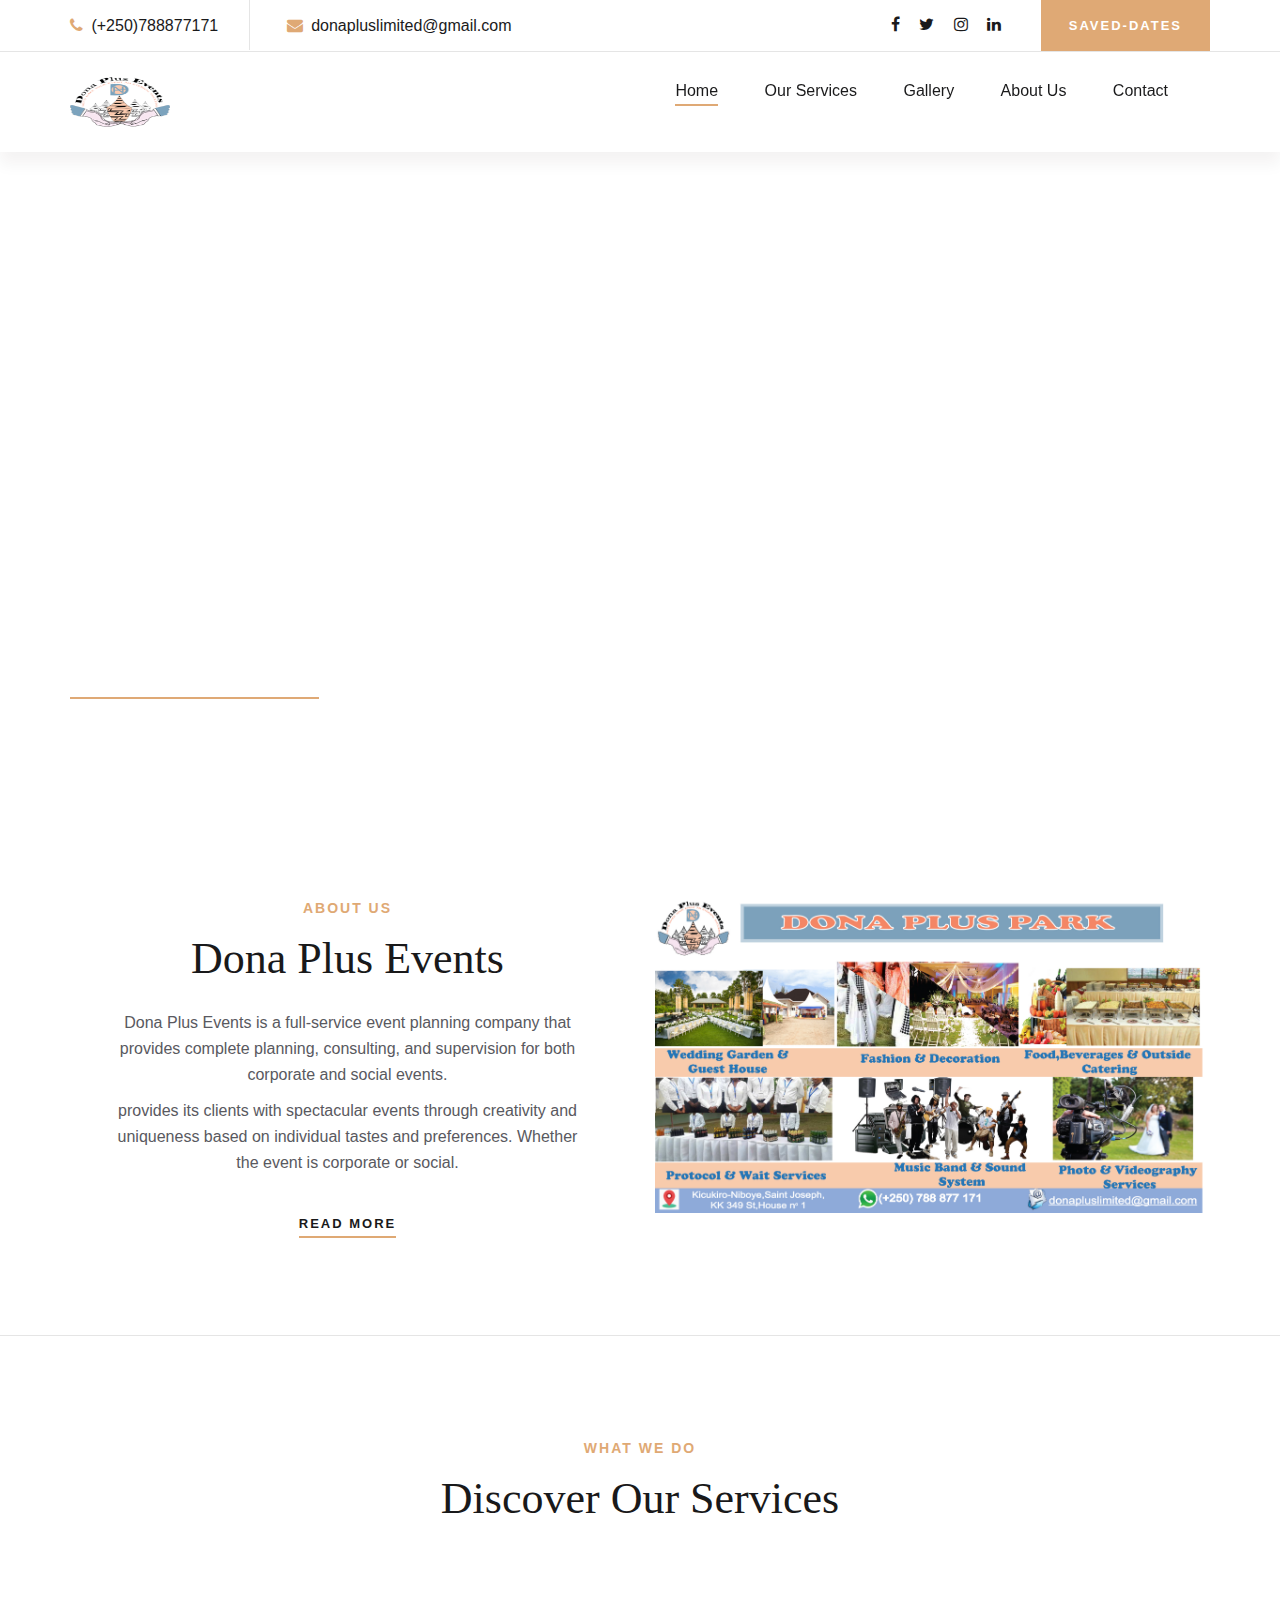
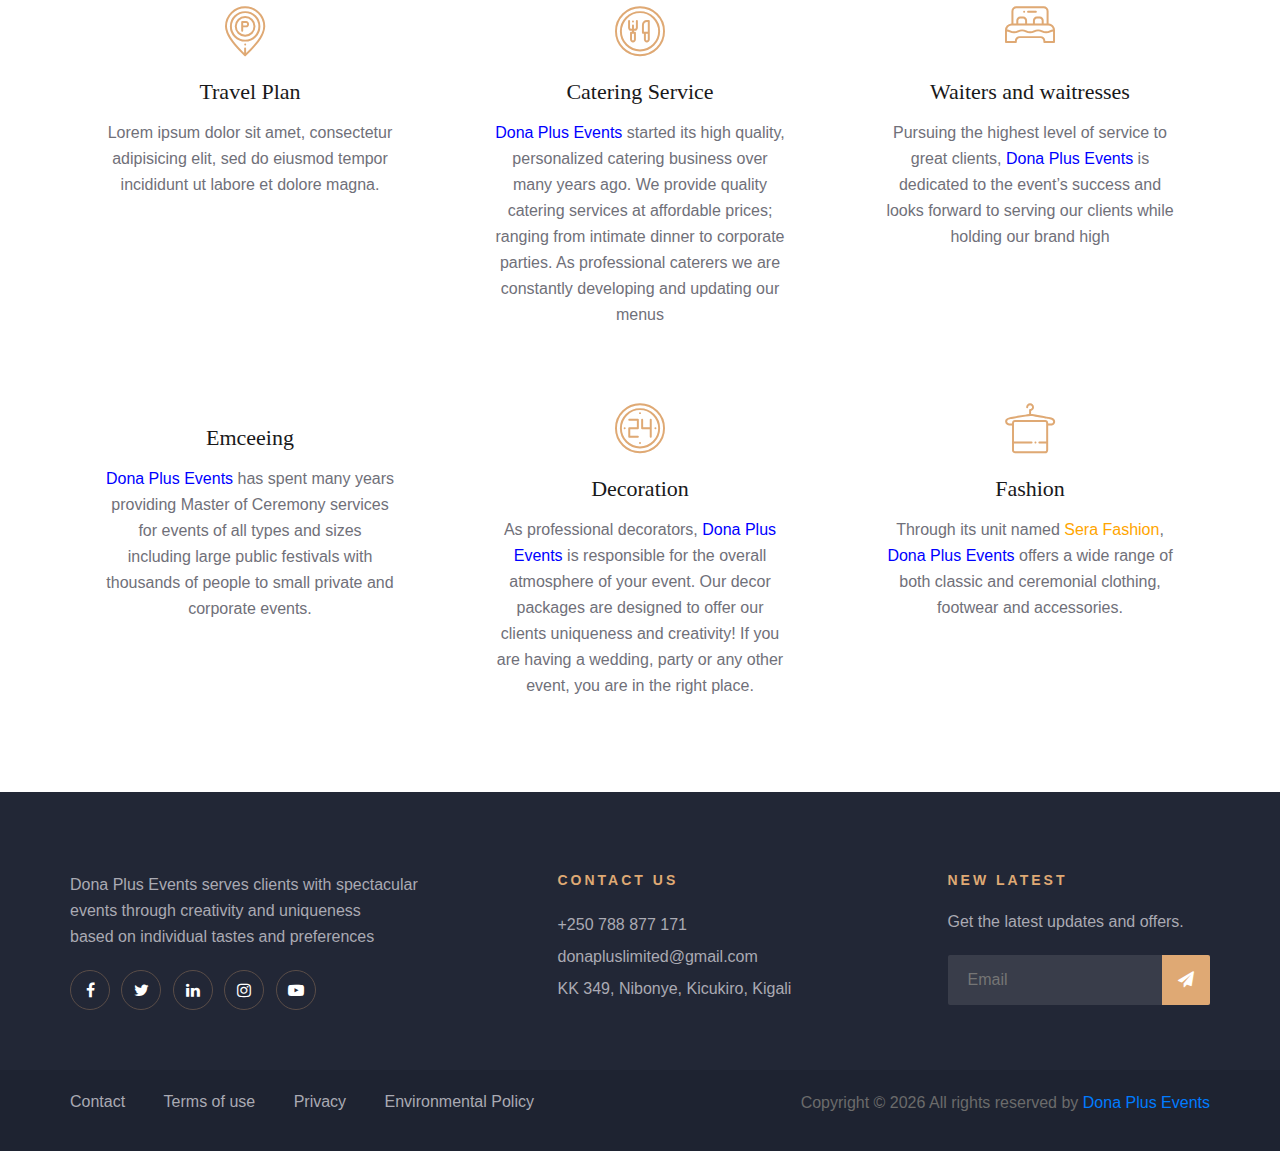
==== commit 17c35f68: "second" ====
--- a/index.html
+++ b/index.html
@@ -37,7 +37,7 @@
         </div>
         <nav class="mainmenu mobile-menu">
             <ul>
-                <li class="active"><a href="./index.html">Home</a></li>
+                <li class="active"><a href="/index.html">Home</a></li>
                 <li>Our Services
                     <ul class="dropdown">
                         <li>
@@ -70,7 +70,7 @@
                 <li><a href="">About Us</a>
                     <ul class="dropdown">
                         <li>
-                            <a class="dropdown-item" href="">Meet our Team</a>
+                            <a class="dropdown-item" href="/team1.html">Meet our Team</a>
                         </li>
                         <li>
                             <a class="dropdown-item" href="#about">Company profile</a>
@@ -124,7 +124,7 @@
                 <div class="row">
                     <div class="col-lg-2">
                         <div class="logo">
-                            <a href="">
+                            <a href="/">
                                 <img src="img/logo.png" height="50px" width="100px" alt="">
                             </a>
                         </div>
@@ -133,7 +133,7 @@
                         <div class="nav-menu">
                             <nav class="mainmenu">
                                 <ul>
-                                    <li class="active"><a href="">Home</a></li>
+                                    <li class="active"><a href="/">Home</a></li>
                                     <li><a href="">Our Services</a>
                                         <ul class="dropdown">
                                             <li>
@@ -166,14 +166,14 @@
                                     <li><a href="">About Us</a>
                                         <ul class="dropdown">
                                             <li>
-                                                <a class="dropdown-item" href="">Meet our Team</a>
+                                                <a class="dropdown-item" href="/team1.html">Meet our Team</a>
                                             </li>
                                             <li>
                                                 <a class="dropdown-item" href="#about">Company profile</a>
                                             </li>
                                         </ul>
                                     </li>
-                                    <li><a href="./contact.html">Contact</a></li>
+                                    <li><a href="/contact.html">Contact</a></li>
                                 </ul>
                             </nav>
                         </div>
@@ -202,7 +202,7 @@
             </div>
         </div>
         <div class="hero-slider owl-carousel">
-            <div class="hs-item set-bg" data-setbg="img/main/0.jpg"></div>
+            <div class="hs-item set-bg" data-setbg="img/main/0.jpg" style="max-width: 100%; height: auto;"></div>
             <div class="hs-item set-bg" data-setbg="img/main/1.jpg"></div>
             <div class="hs-item set-bg" data-setbg="img/main/2.jpg"></div>
             <div class="hs-item set-bg" data-setbg="img/main/3.jpg"></div>
@@ -240,7 +240,71 @@
     </section>
     <!-- About Us Section End -->
 
-
+    <!-- Services Section End -->
+    <section class="services-section spad">
+        <div class="container">
+            <div class="row">
+                <div class="col-lg-12">
+                    <div class="section-title">
+                        <span>What We Do</span>
+                        <h2>Discover Our Services</h2>
+                    </div>
+                </div>
+            </div>
+            <div class="row">
+                <div class="col-lg-4 col-sm-6">
+                    <div class="service-item">
+                        <i class="flaticon-036-parking"></i>
+                        <h4>Travel Plan</h4>
+                        <p>Lorem ipsum dolor sit amet, consectetur adipisicing elit, sed do eiusmod tempor incididunt ut
+                            labore et dolore magna.</p>
+                    </div>
+                </div>
+                <div class="col-lg-4 col-sm-6">
+                    <div class="service-item">
+                        <i class="flaticon-033-dinner"></i>
+                        <h4>Catering Service</h4>
+                        <p><font color="blue">Dona Plus Events</font> started its high quality, personalized catering business over many years ago. 
+                            We provide quality catering services at affordable prices; ranging from intimate dinner to corporate parties. 
+                            As professional caterers we are constantly developing and updating our menus</p>
+                    </div>
+                </div>
+                <div class="col-lg-4 col-sm-6">
+                    <div class="service-item">
+                        <i class="flaticon-026-bed"></i>
+                        <h4>Waiters and waitresses</h4>
+                        <p>Pursuing the highest level of service to great clients, 
+                            <font color="blue">Dona Plus Events</font> is dedicated to the event’s success and looks forward to serving our clients while holding our brand high</p>
+                    </div>
+                </div>
+                <div class="col-lg-4 col-sm-6">
+                    <div class="service-item">
+                        <i class="flaticon-customer-services"></i>
+                        <h4>Emceeing</h4>
+                        <p><font color="blue">Dona Plus Events</font> has spent many years providing Master of Ceremony services for events of all types and sizes 
+                            including large public festivals with thousands of people to small private and corporate events.</p>
+                    </div>
+                </div>
+                <div class="col-lg-4 col-sm-6">
+                    <div class="service-item">
+                        <i class="flaticon-044-clock-1"></i>
+                        <h4>Decoration</h4>
+                        <p>As professional decorators, <font color="blue">Dona Plus Events</font> is responsible for the overall atmosphere of your event. Our decor packages are designed to offer our clients uniqueness and creativity! 
+                            If you are having a wedding, party or any other event, you are in the right place. </p>
+                    </div>
+                </div>
+                <div class="col-lg-4 col-sm-6">
+                    <div class="service-item">
+                        <i class="flaticon-024-towel"></i>
+                        <h4>Fashion</h4>
+                        <p>Through its unit named <font color="orange">Sera Fashion</font>, 
+                            <font color="blue">Dona Plus Events</font> offers a wide range of both classic and ceremonial clothing, footwear and accessories. 
+                            </div>
+                </div>
+            </div>
+        </div>
+    </section>
+    <!-- Services Section End -->
 
 
 
--- a/css/style.css
+++ b/css/style.css
@@ -493,17 +493,17 @@
 	color: #19191a;
 	margin-bottom: 36px;
 }
-.booking-form form .check-date {
+.booking-form form .check-form {
 	position: relative;
 	margin-bottom: 15px;
 }
-.booking-form form .check-date label {
+.booking-form form .check-form label {
 	font-size: 14px;
 	color: #707079;
 	display: block;
 	margin-bottom: 10px;
 }
-.booking-form form .check-date input {
+.booking-form form .check-form input {
 	width: 100%;
 	height: 50px;
 	border: 1px solid #ebebeb;
@@ -514,7 +514,7 @@
 	font-weight: 500;
 	padding-left: 20px;
 }
-.booking-form form .check-date i {
+.booking-form form .check-form i {
 	color: #dfa974;
 	position: absolute;
 	right: 18px;
@@ -1406,17 +1406,17 @@
 	color: #19191a;
 	margin-bottom: 30px;
 }
-.room-booking form .check-date {
+.room-booking form .check-form {
 	position: relative;
 	margin-bottom: 15px;
 }
-.room-booking form .check-date label {
+.room-booking form .check-form label {
 	font-size: 14px;
 	color: #707079;
 	display: block;
 	margin-bottom: 10px;
 }
-.room-booking form .check-date input {
+.room-booking form .check-form input {
 	width: 100%;
 	height: 50px;
 	border: 1px solid #ebebeb;
@@ -1427,7 +1427,7 @@
 	font-weight: 500;
 	padding-left: 20px;
 }
-.room-booking form .check-date i {
+.room-booking form .check-form i {
 	color: #dfa974;
 	position: absolute;
 	right: 18px;
